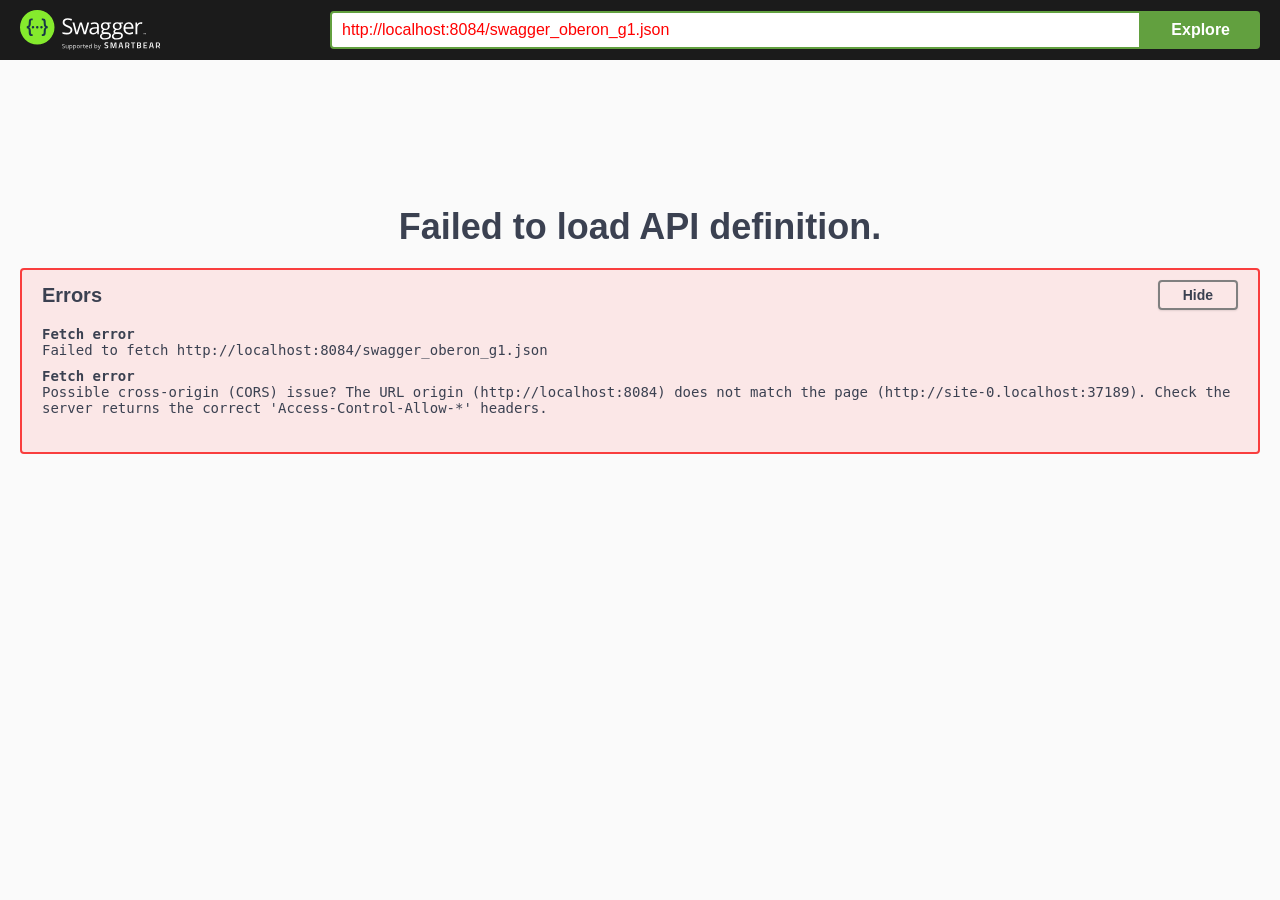
==== swagger-ui-5-27/index.html @ 0939bd83 "Initial project setup." ====
<!-- HTML for static distribution bundle build -->
<!DOCTYPE html>
<html lang="en">
  <head>
    <meta charset="UTF-8">
    <title>Swagger UI</title>
    <link rel="stylesheet" type="text/css" href="./swagger-ui.css" />
    <link rel="stylesheet" type="text/css" href="index.css" />
    <link rel="icon" type="image/png" href="./favicon-32x32.png" sizes="32x32" />
    <link rel="icon" type="image/png" href="./favicon-16x16.png" sizes="16x16" />
  </head>

  <body>
    <div id="swagger-ui"></div>
    <script src="./swagger-ui-bundle.js" charset="UTF-8"> </script>
    <script src="./swagger-ui-standalone-preset.js" charset="UTF-8"> </script>
    <script src="./swagger-initializer.js" charset="UTF-8"> </script>
  </body>
</html>
---- swagger-ui-5-27/swagger-ui.css ----
.swagger-ui{color:#3b4151;font-family:sans-serif}.swagger-ui html{line-height:1.15;-ms-text-size-adjust:100%;-webkit-text-size-adjust:100%}.swagger-ui body{margin:0}.swagger-ui article,.swagger-ui aside,.swagger-ui footer,.swagger-ui header,.swagger-ui nav,.swagger-ui section{display:block}.swagger-ui h1{font-size:2em;margin:.67em 0}.swagger-ui figcaption,.swagger-ui figure,.swagger-ui main{display:block}.swagger-ui figure{margin:1em 40px}.swagger-ui hr{box-sizing:content-box;height:0;overflow:visible}.swagger-ui pre{font-family:monospace,monospace;font-size:1em}.swagger-ui a{background-color:transparent;-webkit-text-decoration-skip:objects}.swagger-ui abbr[title]{border-bottom:none;text-decoration:underline;-webkit-text-decoration:underline dotted;text-decoration:underline dotted}.swagger-ui b,.swagger-ui strong{font-weight:inherit;font-weight:bolder}.swagger-ui code,.swagger-ui kbd,.swagger-ui samp{font-family:monospace,monospace;font-size:1em}.swagger-ui dfn{font-style:italic}.swagger-ui mark{background-color:#ff0;color:#000}.swagger-ui small{font-size:80%}.swagger-ui sub,.swagger-ui sup{font-size:75%;line-height:0;position:relative;vertical-align:baseline}.swagger-ui sub{bottom:-.25em}.swagger-ui sup{top:-.5em}.swagger-ui audio,.swagger-ui video{display:inline-block}.swagger-ui audio:not([controls]){display:none;height:0}.swagger-ui img{border-style:none}.swagger-ui svg:not(:root){overflow:hidden}.swagger-ui button,.swagger-ui input,.swagger-ui optgroup,.swagger-ui select,.swagger-ui textarea{font-family:sans-serif;font-size:100%;line-height:1.15;margin:0}.swagger-ui button,.swagger-ui input{overflow:visible}.swagger-ui button,.swagger-ui select{text-transform:none}.swagger-ui [type=reset],.swagger-ui [type=submit],.swagger-ui button,.swagger-ui html [type=button]{-webkit-appearance:button}.swagger-ui [type=button]::-moz-focus-inner,.swagger-ui [type=reset]::-moz-focus-inner,.swagger-ui [type=submit]::-moz-focus-inner,.swagger-ui button::-moz-focus-inner{border-style:none;padding:0}.swagger-ui [type=button]:-moz-focusring,.swagger-ui [type=reset]:-moz-focusring,.swagger-ui [type=submit]:-moz-focusring,.swagger-ui button:-moz-focusring{outline:1px dotted ButtonText}.swagger-ui fieldset{padding:.35em .75em .625em}.swagger-ui legend{box-sizing:border-box;color:inherit;display:table;max-width:100%;padding:0;white-space:normal}.swagger-ui progress{display:inline-block;vertical-align:baseline}.swagger-ui textarea{overflow:auto}.swagger-ui [type=checkbox],.swagger-ui [type=radio]{box-sizing:border-box;padding:0}.swagger-ui [type=number]::-webkit-inner-spin-button,.swagger-ui [type=number]::-webkit-outer-spin-button{height:auto}.swagger-ui [type=search]{-webkit-appearance:textfield;outline-offset:-2px}.swagger-ui [type=search]::-webkit-search-cancel-button,.swagger-ui [type=search]::-webkit-search-decoration{-webkit-appearance:none}.swagger-ui ::-webkit-file-upload-button{-webkit-appearance:button;font:inherit}.swagger-ui details,.swagger-ui menu{display:block}.swagger-ui summary{display:list-item}.swagger-ui canvas{display:inline-block}.swagger-ui [hidden],.swagger-ui template{display:none}.swagger-ui .debug *{outline:1px solid gold}.swagger-ui .debug-white *{outline:1px solid #fff}.swagger-ui .debug-black *{outline:1px solid #000}.swagger-ui .debug-grid{background:transparent url([data-uri]) repeat 0 0}.swagger-ui .debug-grid-16{background:transparent url([data-uri]) repeat 0 0}.swagger-ui .debug-grid-8-solid{background:#fff url([data-uri]) repeat 0 0}.swagger-ui .debug-grid-16-solid{background:#fff url([data-uri]) repeat 0 0}.swagger-ui .border-box,.swagger-ui a,.swagger-ui article,.swagger-ui body,.swagger-ui code,.swagger-ui dd,.swagger-ui div,.swagger-ui dl,.swagger-ui dt,.swagger-ui fieldset,.swagger-ui footer,.swagger-ui form,.swagger-ui h1,.swagger-ui h2,.swagger-ui h3,.swagger-ui h4,.swagger-ui h5,.swagger-ui h6,.swagger-ui header,.swagger-ui html,.swagger-ui input[type=email],.swagger-ui input[type=number],.swagger-ui input[type=password],.swagger-ui input[type=tel],.swagger-ui input[type=text],.swagger-ui input[type=url],.swagger-ui legend,.swagger-ui li,.swagger-ui main,.swagger-ui ol,.swagger-ui p,.swagger-ui pre,.swagger-ui section,.swagger-ui table,.swagger-ui td,.swagger-ui textarea,.swagger-ui th,.swagger-ui tr,.swagger-ui ul{box-sizing:border-box}.swagger-ui .aspect-ratio{height:0;position:relative}.swagger-ui .aspect-ratio--16x9{padding-bottom:56.25%}.swagger-ui .aspect-ratio--9x16{padding-bottom:177.77%}.swagger-ui .aspect-ratio--4x3{padding-bottom:75%}.swagger-ui .aspect-ratio--3x4{padding-bottom:133.33%}.swagger-ui .aspect-ratio--6x4{padding-bottom:66.6%}.swagger-ui .aspect-ratio--4x6{padding-bottom:150%}.swagger-ui .aspect-ratio--8x5{padding-bottom:62.5%}.swagger-ui .aspect-ratio--5x8{padding-bottom:160%}.swagger-ui .aspect-ratio--7x5{padding-bottom:71.42%}.swagger-ui .aspect-ratio--5x7{padding-bottom:140%}.swagger-ui .aspect-ratio--1x1{padding-bottom:100%}.swagger-ui .aspect-ratio--object{bottom:0;height:100%;left:0;position:absolute;right:0;top:0;width:100%;z-index:100}@media screen and (min-width:30em){.swagger-ui .aspect-ratio-ns{height:0;position:relative}.swagger-ui .aspect-ratio--16x9-ns{padding-bottom:56.25%}.swagger-ui .aspect-ratio--9x16-ns{padding-bottom:177.77%}.swagger-ui .aspect-ratio--4x3-ns{padding-bottom:75%}.swagger-ui .aspect-ratio--3x4-ns{padding-bottom:133.33%}.swagger-ui .aspect-ratio--6x4-ns{padding-bottom:66.6%}.swagger-ui .aspect-ratio--4x6-ns{padding-bottom:150%}.swagger-ui .aspect-ratio--8x5-ns{padding-bottom:62.5%}.swagger-ui .aspect-ratio--5x8-ns{padding-bottom:160%}.swagger-ui .aspect-ratio--7x5-ns{padding-bottom:71.42%}.swagger-ui .aspect-ratio--5x7-ns{padding-bottom:140%}.swagger-ui .aspect-ratio--1x1-ns{padding-bottom:100%}.swagger-ui .aspect-ratio--object-ns{bottom:0;height:100%;left:0;position:absolute;right:0;top:0;width:100%;z-index:100}}@media screen and (min-width:30em)and (max-width:60em){.swagger-ui .aspect-ratio-m{height:0;position:relative}.swagger-ui .aspect-ratio--16x9-m{padding-bottom:56.25%}.swagger-ui .aspect-ratio--9x16-m{padding-bottom:177.77%}.swagger-ui .aspect-ratio--4x3-m{padding-bottom:75%}.swagger-ui .aspect-ratio--3x4-m{padding-bottom:133.33%}.swagger-ui .aspect-ratio--6x4-m{padding-bottom:66.6%}.swagger-ui .aspect-ratio--4x6-m{padding-bottom:150%}.swagger-ui .aspect-ratio--8x5-m{padding-bottom:62.5%}.swagger-ui .aspect-ratio--5x8-m{padding-bottom:160%}.swagger-ui .aspect-ratio--7x5-m{padding-bottom:71.42%}.swagger-ui .aspect-ratio--5x7-m{padding-bottom:140%}.swagger-ui .aspect-ratio--1x1-m{padding-bottom:100%}.swagger-ui .aspect-ratio--object-m{bottom:0;height:100%;left:0;position:absolute;right:0;top:0;width:100%;z-index:100}}@media screen and (min-width:60em){.swagger-ui .aspect-ratio-l{height:0;position:relative}.swagger-ui .aspect-ratio--16x9-l{padding-bottom:56.25%}.swagger-ui .aspect-ratio--9x16-l{padding-bottom:177.77%}.swagger-ui .aspect-ratio--4x3-l{padding-bottom:75%}.swagger-ui .aspect-ratio--3x4-l{padding-bottom:133.33%}.swagger-ui .aspect-ratio--6x4-l{padding-bottom:66.6%}.swagger-ui .aspect-ratio--4x6-l{padding-bottom:150%}.swagger-ui .aspect-ratio--8x5-l{padding-bottom:62.5%}.swagger-ui .aspect-ratio--5x8-l{padding-bottom:160%}.swagger-ui .aspect-ratio--7x5-l{padding-bottom:71.42%}.swagger-ui .aspect-ratio--5x7-l{padding-bottom:140%}.swagger-ui .aspect-ratio--1x1-l{padding-bottom:100%}.swagger-ui .aspect-ratio--object-l{bottom:0;height:100%;left:0;position:absolute;right:0;top:0;width:100%;z-index:100}}.swagger-ui img{max-width:100%}.swagger-ui .cover{background-size:cover!important}.swagger-ui .contain{background-size:contain!important}@media screen and (min-width:30em){.swagger-ui .cover-ns{background-size:cover!important}.swagger-ui .contain-ns{background-size:contain!important}}@media screen and (min-width:30em)and (max-width:60em){.swagger-ui .cover-m{background-size:cover!important}.swagger-ui .contain-m{background-size:contain!important}}@media screen and (min-width:60em){.swagger-ui .cover-l{background-size:cover!important}.swagger-ui .contain-l{background-size:contain!important}}.swagger-ui .bg-center{background-position:50%;background-repeat:no-repeat}.swagger-ui .bg-top{background-position:top;background-repeat:no-repeat}.swagger-ui .bg-right{background-position:100%;background-repeat:no-repeat}.swagger-ui .bg-bottom{background-position:bottom;background-repeat:no-repeat}.swagger-ui .bg-left{background-position:0;background-repeat:no-repeat}@media screen and (min-width:30em){.swagger-ui .bg-center-ns{background-position:50%;background-repeat:no-repeat}.swagger-ui .bg-top-ns{background-position:top;background-repeat:no-repeat}.swagger-ui .bg-right-ns{background-position:100%;background-repeat:no-repeat}.swagger-ui .bg-bottom-ns{background-position:bottom;background-repeat:no-repeat}.swagger-ui .bg-left-ns{background-position:0;background-repeat:no-repeat}}@media screen and (min-width:30em)and (max-width:60em){.swagger-ui .bg-center-m{background-position:50%;background-repeat:no-repeat}.swagger-ui .bg-top-m{background-position:top;background-repeat:no-repeat}.swagger-ui .bg-right-m{background-position:100%;background-repeat:no-repeat}.swagger-ui .bg-bottom-m{background-position:bottom;background-repeat:no-repeat}.swagger-ui .bg-left-m{background-position:0;background-repeat:no-repeat}}@media screen and (min-width:60em){.swagger-ui .bg-center-l{background-position:50%;background-repeat:no-repeat}.swagger-ui .bg-top-l{background-position:top;background-repeat:no-repeat}.swagger-ui .bg-right-l{background-position:100%;background-repeat:no-repeat}.swagger-ui .bg-bottom-l{background-position:bottom;background-repeat:no-repeat}.swagger-ui .bg-left-l{background-position:0;background-repeat:no-repeat}}.swagger-ui .outline{outline:1px solid}.swagger-ui .outline-transparent{outline:1px solid transparent}.swagger-ui .outline-0{outline:0}@media screen and (min-width:30em){.swagger-ui .outline-ns{outline:1px solid}.swagger-ui .outline-transparent-ns{outline:1px solid transparent}.swagger-ui .outline-0-ns{outline:0}}@media screen and (min-width:30em)and (max-width:60em){.swagger-ui .outline-m{outline:1px solid}.swagger-ui .outline-transparent-m{outline:1px solid transparent}.swagger-ui .outline-0-m{outline:0}}@media screen and (min-width:60em){.swagger-ui .outline-l{outline:1px solid}.swagger-ui .outline-transparent-l{outline:1px solid transparent}.swagger-ui .outline-0-l{outline:0}}.swagger-ui .ba{border-style:solid;border-width:1px}.swagger-ui .bt{border-top-style:solid;border-top-width:1px}.swagger-ui .br{border-right-style:solid;border-right-width:1px}.swagger-ui .bb{border-bottom-style:solid;border-bottom-width:1px}.swagger-ui .bl{border-left-style:solid;border-left-width:1px}.swagger-ui .bn{border-style:none;border-width:0}@media screen and (min-width:30em){.swagger-ui .ba-ns{border-style:solid;border-width:1px}.swagger-ui .bt-ns{border-top-style:solid;border-top-width:1px}.swagger-ui .br-ns{border-right-style:solid;border-right-width:1px}.swagger-ui .bb-ns{border-bottom-style:solid;border-bottom-width:1px}.swagger-ui .bl-ns{border-left-style:solid;border-left-width:1px}.swagger-ui .bn-ns{border-style:none;border-width:0}}@media screen and (min-width:30em)and (max-width:60em){.swagger-ui .ba-m{border-style:solid;border-width:1px}.swagger-ui .bt-m{border-top-style:solid;border-top-width:1px}.swagger-ui .br-m{border-right-style:solid;border-right-width:1px}.swagger-ui .bb-m{border-bottom-style:solid;border-bottom-width:1px}.swagger-ui .bl-m{border-left-style:solid;border-left-width:1px}.swagger-ui .bn-m{border-style:none;border-width:0}}@media screen and (min-width:60em){.swagger-ui .ba-l{border-style:solid;border-width:1px}.swagger-ui .bt-l{border-top-style:solid;border-top-width:1px}.swagger-ui .br-l{border-right-style:solid;border-right-width:1px}.swagger-ui .bb-l{border-bottom-style:solid;border-bottom-width:1px}.swagger-ui .bl-l{border-left-style:solid;border-left-width:1px}.swagger-ui .bn-l{border-style:none;border-width:0}}.swagger-ui .b--black{border-color:#000}.swagger-ui .b--near-black{border-color:#111}.swagger-ui .b--dark-gray{border-color:#333}.swagger-ui .b--mid-gray{border-color:#555}.swagger-ui .b--gray{border-color:#777}.swagger-ui .b--silver{border-color:#999}.swagger-ui .b--light-silver{border-color:#aaa}.swagger-ui .b--moon-gray{border-color:#ccc}.swagger-ui .b--light-gray{border-color:#eee}.swagger-ui .b--near-white{border-color:#f4f4f4}.swagger-ui .b--white{border-color:#fff}.swagger-ui .b--white-90{border-color:hsla(0,0%,100%,.9)}.swagger-ui .b--white-80{border-color:hsla(0,0%,100%,.8)}.swagger-ui .b--white-70{border-color:hsla(0,0%,100%,.7)}.swagger-ui .b--white-60{border-color:hsla(0,0%,100%,.6)}.swagger-ui .b--white-50{border-color:hsla(0,0%,100%,.5)}.swagger-ui .b--white-40{border-color:hsla(0,0%,100%,.4)}.swagger-ui .b--white-30{border-color:hsla(0,0%,100%,.3)}.swagger-ui .b--white-20{border-color:hsla(0,0%,100%,.2)}.swagger-ui .b--white-10{border-color:hsla(0,0%,100%,.1)}.swagger-ui .b--white-05{border-color:hsla(0,0%,100%,.05)}.swagger-ui .b--white-025{border-color:hsla(0,0%,100%,.025)}.swagger-ui .b--white-0125{border-color:hsla(0,0%,100%,.013)}.swagger-ui .b--black-90{border-color:rgba(0,0,0,.9)}.swagger-ui .b--black-80{border-color:rgba(0,0,0,.8)}.swagger-ui .b--black-70{border-color:rgba(0,0,0,.7)}.swagger-ui .b--black-60{border-color:rgba(0,0,0,.6)}.swagger-ui .b--black-50{border-color:rgba(0,0,0,.5)}.swagger-ui .b--black-40{border-color:rgba(0,0,0,.4)}.swagger-ui .b--black-30{border-color:rgba(0,0,0,.3)}.swagger-ui .b--black-20{border-color:rgba(0,0,0,.2)}.swagger-ui .b--black-10{border-color:rgba(0,0,0,.1)}.swagger-ui .b--black-05{border-color:rgba(0,0,0,.05)}.swagger-ui .b--black-025{border-color:rgba(0,0,0,.025)}.swagger-ui .b--black-0125{border-color:rgba(0,0,0,.013)}.swagger-ui .b--dark-red{border-color:#e7040f}.swagger-ui .b--red{border-color:#ff4136}.swagger-ui .b--light-red{border-color:#ff725c}.swagger-ui .b--orange{border-color:#ff6300}.swagger-ui .b--gold{border-color:#ffb700}.swagger-ui .b--yellow{border-color:gold}.swagger-ui .b--light-yellow{border-color:#fbf1a9}.swagger-ui .b--purple{border-color:#5e2ca5}.swagger-ui .b--light-purple{border-color:#a463f2}.swagger-ui .b--dark-pink{border-color:#d5008f}.swagger-ui .b--hot-pink{border-color:#ff41b4}.swagger-ui .b--pink{border-color:#ff80cc}.swagger-ui .b--light-pink{border-color:#ffa3d7}.swagger-ui .b--dark-green{border-color:#137752}.swagger-ui .b--green{border-color:#19a974}.swagger-ui .b--light-green{border-color:#9eebcf}.swagger-ui .b--navy{border-color:#001b44}.swagger-ui .b--dark-blue{border-color:#00449e}.swagger-ui .b--blue{border-color:#357edd}.swagger-ui .b--light-blue{border-color:#96ccff}.swagger-ui .b--lightest-blue{border-color:#cdecff}.swagger-ui .b--washed-blue{border-color:#f6fffe}.swagger-ui .b--washed-green{border-color:#e8fdf5}.swagger-ui .b--washed-yellow{border-color:#fffceb}.swagger-ui .b--washed-red{border-color:#ffdfdf}.swagger-ui .b--transparent{border-color:transparent}.swagger-ui .b--inherit{border-color:inherit}.swagger-ui .br0{border-radius:0}.swagger-ui .br1{border-radius:.125rem}.swagger-ui .br2{border-radius:.25rem}.swagger-ui .br3{border-radius:.5rem}.swagger-ui .br4{border-radius:1rem}.swagger-ui .br-100{border-radius:100%}.swagger-ui .br-pill{border-radius:9999px}.swagger-ui .br--bottom{border-top-left-radius:0;border-top-right-radius:0}.swagger-ui .br--top{border-bottom-left-radius:0;border-bottom-right-radius:0}.swagger-ui .br--right{border-bottom-left-radius:0;border-top-left-radius:0}.swagger-ui .br--left{border-bottom-right-radius:0;border-top-right-radius:0}@media screen and (min-width:30em){.swagger-ui .br0-ns{border-radius:0}.swagger-ui .br1-ns{border-radius:.125rem}.swagger-ui .br2-ns{border-radius:.25rem}.swagger-ui .br3-ns{border-radius:.5rem}.swagger-ui .br4-ns{border-radius:1rem}.swagger-ui .br-100-ns{border-radius:100%}.swagger-ui .br-pill-ns{border-radius:9999px}.swagger-ui .br--bottom-ns{border-top-left-radius:0;border-top-right-radius:0}.swagger-ui .br--top-ns{border-bottom-left-radius:0;border-bottom-right-radius:0}.swagger-ui .br--right-ns{border-bottom-left-radius:0;border-top-left-radius:0}.swagger-ui .br--left-ns{border-bottom-right-radius:0;border-top-right-radius:0}}@media screen and (min-width:30em)and (max-width:60em){.swagger-ui .br0-m{border-radius:0}.swagger-ui .br1-m{border-radius:.125rem}.swagger-ui .br2-m{border-radius:.25rem}.swagger-ui .br3-m{border-radius:.5rem}.swagger-ui .br4-m{border-radius:1rem}.swagger-ui .br-100-m{border-radius:100%}.swagger-ui .br-pill-m{border-radius:9999px}.swagger-ui .br--bottom-m{border-top-left-radius:0;border-top-right-radius:0}.swagger-ui .br--top-m{border-bottom-left-radius:0;border-bottom-right-radius:0}.swagger-ui .br--right-m{border-bottom-left-radius:0;border-top-left-radius:0}.swagger-ui .br--left-m{border-bottom-right-radius:0;border-top-right-radius:0}}@media screen and (min-width:60em){.swagger-ui .br0-l{border-radius:0}.swagger-ui .br1-l{border-radius:.125rem}.swagger-ui .br2-l{border-radius:.25rem}.swagger-ui .br3-l{border-radius:.5rem}.swagger-ui .br4-l{border-radius:1rem}.swagger-ui .br-100-l{border-radius:100%}.swagger-ui .br-pill-l{border-radius:9999px}.swagger-ui .br--bottom-l{border-top-left-radius:0;border-top-right-radius:0}.swagger-ui .br--top-l{border-bottom-left-radius:0;border-bottom-right-radius:0}.swagger-ui .br--right-l{border-bottom-left-radius:0;border-top-left-radius:0}.swagger-ui .br--left-l{border-bottom-right-radius:0;border-top-right-radius:0}}.swagger-ui .b--dotted{border-style:dotted}.swagger-ui .b--dashed{border-style:dashed}.swagger-ui .b--solid{border-style:solid}.swagger-ui .b--none{border-style:none}@media screen and (min-width:30em){.swagger-ui .b--dotted-ns{border-style:dotted}.swagger-ui .b--dashed-ns{border-style:dashed}.swagger-ui .b--solid-ns{border-style:solid}.swagger-ui .b--none-ns{border-style:none}}@media screen and (min-width:30em)and (max-width:60em){.swagger-ui .b--dotted-m{border-style:dotted}.swagger-ui .b--dashed-m{border-style:dashed}.swagger-ui .b--solid-m{border-style:solid}.swagger-ui .b--none-m{border-style:none}}@media screen and (min-width:60em){.swagger-ui .b--dotted-l{border-style:dotted}.swagger-ui .b--dashed-l{border-style:dashed}.swagger-ui .b--solid-l{border-style:solid}.swagger-ui .b--none-l{border-style:none}}.swagger-ui .bw0{border-width:0}.swagger-ui .bw1{border-width:.125rem}.swagger-ui .bw2{border-width:.25rem}.swagger-ui .bw3{border-width:.5rem}.swagger-ui .bw4{border-width:1rem}.swagger-ui .bw5{border-width:2rem}.swagger-ui .bt-0{border-top-width:0}.swagger-ui .br-0{border-right-width:0}.swagger-ui .bb-0{border-bottom-width:0}.swagger-ui .bl-0{border-left-width:0}@media screen and (min-width:30em){.swagger-ui .bw0-ns{border-width:0}.swagger-ui .bw1-ns{border-width:.125rem}.swagger-ui .bw2-ns{border-width:.25rem}.swagger-ui .bw3-ns{border-width:.5rem}.swagger-ui .bw4-ns{border-width:1rem}.swagger-ui .bw5-ns{border-width:2rem}.swagger-ui .bt-0-ns{border-top-width:0}.swagger-ui .br-0-ns{border-right-width:0}.swagger-ui .bb-0-ns{border-bottom-width:0}.swagger-ui .bl-0-ns{border-left-width:0}}@media screen and (min-width:30em)and (max-width:60em){.swagger-ui .bw0-m{border-width:0}.swagger-ui .bw1-m{border-width:.125rem}.swagger-ui .bw2-m{border-width:.25rem}.swagger-ui .bw3-m{border-width:.5rem}.swagger-ui .bw4-m{border-width:1rem}.swagger-ui .bw5-m{border-width:2rem}.swagger-ui .bt-0-m{border-top-width:0}.swagger-ui .br-0-m{border-right-width:0}.swagger-ui .bb-0-m{border-bottom-width:0}.swagger-ui .bl-0-m{border-left-width:0}}@media screen and (min-width:60em){.swagger-ui .bw0-l{border-width:0}.swagger-ui .bw1-l{border-width:.125rem}.swagger-ui .bw2-l{border-width:.25rem}.swagger-ui .bw3-l{border-width:.5rem}.swagger-ui .bw4-l{border-width:1rem}.swagger-ui .bw5-l{border-width:2rem}.swagger-ui .bt-0-l{border-top-width:0}.swagger-ui .br-0-l{border-right-width:0}.swagger-ui .bb-0-l{border-bottom-width:0}.swagger-ui .bl-0-l{border-left-width:0}}.swagger-ui .shadow-1{box-shadow:0 0 4px 2px rgba(0,0,0,.2)}.swagger-ui .shadow-2{box-shadow:0 0 8px 2px rgba(0,0,0,.2)}.swagger-ui .shadow-3{box-shadow:2px 2px 4px 2px rgba(0,0,0,.2)}.swagger-ui .shadow-4{box-shadow:2px 2px 8px 0 rgba(0,0,0,.2)}.swagger-ui .shadow-5{box-shadow:4px 4px 8px 0 rgba(0,0,0,.2)}@media screen and (min-width:30em){.swagger-ui .shadow-1-ns{box-shadow:0 0 4px 2px rgba(0,0,0,.2)}.swagger-ui .shadow-2-ns{box-shadow:0 0 8px 2px rgba(0,0,0,.2)}.swagger-ui .shadow-3-ns{box-shadow:2px 2px 4px 2px rgba(0,0,0,.2)}.swagger-ui .shadow-4-ns{box-shadow:2px 2px 8px 0 rgba(0,0,0,.2)}.swagger-ui .shadow-5-ns{box-shadow:4px 4px 8px 0 rgba(0,0,0,.2)}}@media screen and (min-width:30em)and (max-width:60em){.swagger-ui .shadow-1-m{box-shadow:0 0 4px 2px rgba(0,0,0,.2)}.swagger-ui .shadow-2-m{box-shadow:0 0 8px 2px rgba(0,0,0,.2)}.swagger-ui .shadow-3-m{box-shadow:2px 2px 4px 2px rgba(0,0,0,.2)}.swagger-ui .shadow-4-m{box-shadow:2px 2px 8px 0 rgba(0,0,0,.2)}.swagger-ui .shadow-5-m{box-shadow:4px 4px 8px 0 rgba(0,0,0,.2)}}@media screen and (min-width:60em){.swagger-ui .shadow-1-l{box-shadow:0 0 4px 2px rgba(0,0,0,.2)}.swagger-ui .shadow-2-l{box-shadow:0 0 8px 2px rgba(0,0,0,.2)}.swagger-ui .shadow-3-l{box-shadow:2px 2px 4px 2px rgba(0,0,0,.2)}.swagger-ui .shadow-4-l{box-shadow:2px 2px 8px 0 rgba(0,0,0,.2)}.swagger-ui .shadow-5-l{box-shadow:4px 4px 8px 0 rgba(0,0,0,.2)}}.swagger-ui .pre{overflow-x:auto;overflow-y:hidden;overflow:scroll}.swagger-ui .top-0{top:0}.swagger-ui .right-0{right:0}.swagger-ui .bottom-0{bottom:0}.swagger-ui .left-0{left:0}.swagger-ui .top-1{top:1rem}.swagger-ui .right-1{right:1rem}.swagger-ui .bottom-1{bottom:1rem}.swagger-ui .left-1{left:1rem}.swagger-ui .top-2{top:2rem}.swagger-ui .right-2{right:2rem}.swagger-ui .bottom-2{bottom:2rem}.swagger-ui .left-2{left:2rem}.swagger-ui .top--1{top:-1rem}.swagger-ui .right--1{right:-1rem}.swagger-ui .bottom--1{bottom:-1rem}.swagger-ui .left--1{left:-1rem}.swagger-ui .top--2{top:-2rem}.swagger-ui .right--2{right:-2rem}.swagger-ui .bottom--2{bottom:-2rem}.swagger-ui .left--2{left:-2rem}.swagger-ui .absolute--fill{bottom:0;left:0;right:0;top:0}@media screen and (min-width:30em){.swagger-ui .top-0-ns{top:0}.swagger-ui .left-0-ns{left:0}.swagger-ui .right-0-ns{right:0}.swagger-ui .bottom-0-ns{bottom:0}.swagger-ui .top-1-ns{top:1rem}.swagger-ui .left-1-ns{left:1rem}.swagger-ui .right-1-ns{right:1rem}.swagger-ui .bottom-1-ns{bottom:1rem}.swagger-ui .top-2-ns{top:2rem}.swagger-ui .left-2-ns{left:2rem}.swagger-ui .right-2-ns{right:2rem}.swagger-ui .bottom-2-ns{bottom:2rem}.swagger-ui .top--1-ns{top:-1rem}.swagger-ui .right--1-ns{right:-1rem}.swagger-ui .bottom--1-ns{bottom:-1rem}.swagger-ui .left--1-ns{left:-1rem}.swagger-ui .top--2-ns{top:-2rem}.swagger-ui .right--2-ns{right:-2rem}.swagger-ui .bottom--2-ns{bottom:-2rem}.swagger-ui .left--2-ns{left:-2rem}.swagger-ui .absolute--fill-ns{bottom:0;left:0;right:0;top:0}}@media screen and (min-width:30em)and (max-width:60em){.swagger-ui .top-0-m{top:0}.swagger-ui .left-0-m{left:0}.swagger-ui .right-0-m{right:0}.swagger-ui .bottom-0-m{bottom:0}.swagger-ui .top-1-m{top:1rem}.swagger-ui .left-1-m{left:1rem}.swagger-ui .right-1-m{right:1rem}.swagger-ui .bottom-1-m{bottom:1rem}.swagger-ui .top-2-m{top:2rem}.swagger-ui .left-2-m{left:2rem}.swagger-ui .right-2-m{right:2rem}.swagger-ui .bottom-2-m{bottom:2rem}.swagger-ui .top--1-m{top:-1rem}.swagger-ui .right--1-m{right:-1rem}.swagger-ui .bottom--1-m{bottom:-1rem}.swagger-ui .left--1-m{left:-1rem}.swagger-ui .top--2-m{top:-2rem}.swagger-ui .right--2-m{right:-2rem}.swagger-ui .bottom--2-m{bottom:-2rem}.swagger-ui .left--2-m{left:-2rem}.swagger-ui .absolute--fill-m{bottom:0;left:0;right:0;top:0}}@media screen and (min-width:60em){.swagger-ui .top-0-l{top:0}.swagger-ui .left-0-l{left:0}.swagger-ui .right-0-l{right:0}.swagger-ui .bottom-0-l{bottom:0}.swagger-ui .top-1-l{top:1rem}.swagger-ui .left-1-l{left:1rem}.swagger-ui .right-1-l{right:1rem}.swagger-ui .bottom-1-l{bottom:1rem}.swagger-ui .top-2-l{top:2rem}.swagger-ui .left-2-l{left:2rem}.swagger-ui .right-2-l{right:2rem}.swagger-ui .bottom-2-l{bottom:2rem}.swagger-ui .top--1-l{top:-1rem}.swagger-ui .right--1-l{right:-1rem}.swagger-ui .bottom--1-l{bottom:-1rem}.swagger-ui .left--1-l{left:-1rem}.swagger-ui .top--2-l{top:-2rem}.swagger-ui .right--2-l{right:-2rem}.swagger-ui .bottom--2-l{bottom:-2rem}.swagger-ui .left--2-l{left:-2rem}.swagger-ui .absolute--fill-l{bottom:0;left:0;right:0;top:0}}.swagger-ui .cf:after,.swagger-ui .cf:before{content:" ";display:table}.swagger-ui .cf:after{clear:both}.swagger-ui .cf{zoom:1}.swagger-ui .cl{clear:left}.swagger-ui .cr{clear:right}.swagger-ui .cb{clear:both}.swagger-ui .cn{clear:none}@media screen and (min-width:30em){.swagger-ui .cl-ns{clear:left}.swagger-ui .cr-ns{clear:right}.swagger-ui .cb-ns{clear:both}.swagger-ui .cn-ns{clear:none}}@media screen and (min-width:30em)and (max-width:60em){.swagger-ui .cl-m{clear:left}.swagger-ui .cr-m{clear:right}.swagger-ui .cb-m{clear:both}.swagger-ui .cn-m{clear:none}}@media screen and (min-width:60em){.swagger-ui .cl-l{clear:left}.swagger-ui .cr-l{clear:right}.swagger-ui .cb-l{clear:both}.swagger-ui .cn-l{clear:none}}.swagger-ui .flex{display:flex}.swagger-ui .inline-flex{display:inline-flex}.swagger-ui .flex-auto{flex:1 1 auto;min-height:0;min-width:0}.swagger-ui .flex-none{flex:none}.swagger-ui .flex-column{flex-direction:column}.swagger-ui .flex-row{flex-direction:row}.swagger-ui .flex-wrap{flex-wrap:wrap}.swagger-ui .flex-nowrap{flex-wrap:nowrap}.swagger-ui .flex-wrap-reverse{flex-wrap:wrap-reverse}.swagger-ui .flex-column-reverse{flex-direction:column-reverse}.swagger-ui .flex-row-reverse{flex-direction:row-reverse}.swagger-ui .items-start{align-items:flex-start}.swagger-ui .items-end{align-items:flex-end}.swagger-ui .items-center{align-items:center}.swagger-ui .items-baseline{align-items:baseline}.swagger-ui .items-stretch{align-items:stretch}.swagger-ui .self-start{align-self:flex-start}.swagger-ui .self-end{align-self:flex-end}.swagger-ui .self-center{align-self:center}.swagger-ui .self-baseline{align-self:baseline}.swagger-ui .self-stretch{align-self:stretch}.swagger-ui .justify-start{justify-content:flex-start}.swagger-ui .justify-end{justify-content:flex-end}.swagger-ui .justify-center{justify-content:center}.swagger-ui .justify-between{justify-content:space-between}.swagger-ui .justify-around{justify-content:space-around}.swagger-ui .content-start{align-content:flex-start}.swagger-ui .content-end{align-content:flex-end}.swagger-ui .content-center{align-content:center}.swagger-ui .content-between{align-content:space-between}.swagger-ui .content-around{align-content:space-around}.swagger-ui .content-stretch{align-content:stretch}.swagger-ui .order-0{order:0}.swagger-ui .order-1{order:1}.swagger-ui .order-2{order:2}.swagger-ui .order-3{order:3}.swagger-ui .order-4{order:4}.swagger-ui .order-5{order:5}.swagger-ui .order-6{order:6}.swagger-ui .order-7{order:7}.swagger-ui .order-8{order:8}.swagger-ui .order-last{order:99999}.swagger-ui .flex-grow-0{flex-grow:0}.swagger-ui .flex-grow-1{flex-grow:1}.swagger-ui .flex-shrink-0{flex-shrink:0}.swagger-ui .flex-shrink-1{flex-shrink:1}@media screen and (min-width:30em){.swagger-ui .flex-ns{display:flex}.swagger-ui .inline-flex-ns{display:inline-flex}.swagger-ui .flex-auto-ns{flex:1 1 auto;min-height:0;min-width:0}.swagger-ui .flex-none-ns{flex:none}.swagger-ui .flex-column-ns{flex-direction:column}.swagger-ui .flex-row-ns{flex-direction:row}.swagger-ui .flex-wrap-ns{flex-wrap:wrap}.swagger-ui .flex-nowrap-ns{flex-wrap:nowrap}.swagger-ui .flex-wrap-reverse-ns{flex-wrap:wrap-reverse}.swagger-ui .flex-column-reverse-ns{flex-direction:column-reverse}.swagger-ui .flex-row-reverse-ns{flex-direction:row-reverse}.swagger-ui .items-start-ns{align-items:flex-start}.swagger-ui .items-end-ns{align-items:flex-end}.swagger-ui .items-center-ns{align-items:center}.swagger-ui .items-baseline-ns{align-items:baseline}.swagger-ui .items-stretch-ns{align-items:stretch}.swagger-ui .self-start-ns{align-self:flex-start}.swagger-ui .self-end-ns{align-self:flex-end}.swagger-ui .self-center-ns{align-self:center}.swagger-ui .self-baseline-ns{align-self:baseline}.swagger-ui .self-stretch-ns{align-self:stretch}.swagger-ui .justify-start-ns{justify-content:flex-start}.swagger-ui .justify-end-ns{justify-content:flex-end}.swagger-ui .justify-center-ns{justify-content:center}.swagger-ui .justify-between-ns{justify-content:space-between}.swagger-ui .justify-around-ns{justify-content:space-around}.swagger-ui .content-start-ns{align-content:flex-start}.swagger-ui .content-end-ns{align-content:flex-end}.swagger-ui .content-center-ns{align-content:center}.swagger-ui .content-between-ns{align-content:space-between}.swagger-ui .content-around-ns{align-content:space-around}.swagger-ui .content-stretch-ns{align-content:stretch}.swagger-ui .order-0-ns{order:0}.swagger-ui .order-1-ns{order:1}.swagger-ui .order-2-ns{order:2}.swagger-ui .order-3-ns{order:3}.swagger-ui .order-4-ns{order:4}.swagger-ui .order-5-ns{order:5}.swagger-ui .order-6-ns{order:6}.swagger-ui .order-7-ns{order:7}.swagger-ui .order-8-ns{order:8}.swagger-ui .order-last-ns{order:99999}.swagger-ui .flex-grow-0-ns{flex-grow:0}.swagger-ui .flex-grow-1-ns{flex-grow:1}.swagger-ui .flex-shrink-0-ns{flex-shrink:0}.swagger-ui .flex-shrink-1-ns{flex-shrink:1}}@media screen and (min-width:30em)and (max-width:60em){.swagger-ui .flex-m{display:flex}.swagger-ui .inline-flex-m{display:inline-flex}.swagger-ui .flex-auto-m{flex:1 1 auto;min-height:0;min-width:0}.swagger-ui .flex-none-m{flex:none}.swagger-ui .flex-column-m{flex-direction:column}.swagger-ui .flex-row-m{flex-direction:row}.swagger-ui .flex-wrap-m{flex-wrap:wrap}.swagger-ui .flex-nowrap-m{flex-wrap:nowrap}.swagger-ui .flex-wrap-reverse-m{flex-wrap:wrap-reverse}.swagger-ui .flex-column-reverse-m{flex-direction:column-reverse}.swagger-ui .flex-row-reverse-m{flex-direction:row-reverse}.swagger-ui .items-start-m{align-items:flex-start}.swagger-ui .items-end-m{align-items:flex-end}.swagger-ui .items-center-m{align-items:center}.swagger-ui .items-baseline-m{align-items:baseline}.swagger-ui .items-stretch-m{align-items:stretch}.swagger-ui .self-start-m{align-self:flex-start}.swagger-ui .self-end-m{align-self:flex-end}.swagger-ui .self-center-m{align-self:center}.swagger-ui .self-baseline-m{align-self:baseline}.swagger-ui .self-stretch-m{align-self:stretch}.swagger-ui .justify-start-m{justify-content:flex-start}.swagger-ui .justify-end-m{justify-content:flex-end}.swagger-ui .justify-center-m{justify-content:center}.swagger-ui .justify-between-m{justify-content:space-between}.swagger-ui .justify-around-m{justify-content:space-around}.swagger-ui .content-start-m{align-content:flex-start}.swagger-ui .content-end-m{align-content:flex-end}.swagger-ui .content-center-m{align-content:center}.swagger-ui .content-between-m{align-content:space-between}.swagger-ui .content-around-m{align-content:space-around}.swagger-ui .content-stretch-m{align-content:stretch}.swagger-ui .order-0-m{order:0}.swagger-ui .order-1-m{order:1}.swagger-ui .order-2-m{order:2}.swagger-ui .order-3-m{order:3}.swagger-ui .order-4-m{order:4}.swagger-ui .order-5-m{order:5}.swagger-ui .order-6-m{order:6}.swagger-ui .order-7-m{order:7}.swagger-ui .order-8-m{order:8}.swagger-ui .order-last-m{order:99999}.swagger-ui .flex-grow-0-m{flex-grow:0}.swagger-ui .flex-grow-1-m{flex-grow:1}.swagger-ui .flex-shrink-0-m{flex-shrink:0}.swagger-ui .flex-shrink-1-m{flex-shrink:1}}@media screen and (min-width:60em){.swagger-ui .flex-l{display:flex}.swagger-ui .inline-flex-l{display:inline-flex}.swagger-ui .flex-auto-l{flex:1 1 auto;min-height:0;min-width:0}.swagger-ui .flex-none-l{flex:none}.swagger-ui .flex-column-l{flex-direction:column}.swagger-ui .flex-row-l{flex-direction:row}.swagger-ui .flex-wrap-l{flex-wrap:wrap}.swagger-ui .flex-nowrap-l{flex-wrap:nowrap}.swagger-ui .flex-wrap-reverse-l{flex-wrap:wrap-reverse}.swagger-ui .flex-column-reverse-l{flex-direction:column-reverse}.swagger-ui .flex-row-reverse-l{flex-direction:row-reverse}.swagger-ui .items-start-l{align-items:flex-start}.swagger-ui .items-end-l{align-items:flex-end}.swagger-ui .items-center-l{align-items:center}.swagger-ui .items-baseline-l{align-items:baseline}.swagger-ui .items-stretch-l{align-items:stretch}.swagger-ui .self-start-l{align-self:flex-start}.swagger-ui .self-end-l{align-self:flex-end}.swagger-ui .self-center-l{align-self:center}.swagger-ui .self-baseline-l{align-self:baseline}.swagger-ui .self-stretch-l{align-self:stretch}.swagger-ui .justify-start-l{justify-content:flex-start}.swagger-ui .justify-end-l{justify-content:flex-end}.swagger-ui .justify-center-l{justify-content:center}.swagger-ui .justify-between-l{justify-content:space-between}.swagger-ui .justify-around-l{justify-content:space-around}.swagger-ui .content-start-l{align-content:flex-start}.swagger-ui .content-end-l{align-content:flex-end}.swagger-ui .content-center-l{align-content:center}.swagger-ui .content-between-l{align-content:space-between}.swagger-ui .content-around-l{align-content:space-around}.swagger-ui .content-stretch-l{align-content:stretch}.swagger-ui .order-0-l{order:0}.swagger-ui .order-1-l{order:1}.swagger-ui .order-2-l{order:2}.swagger-ui .order-3-l{order:3}.swagger-ui .order-4-l{order:4}.swagger-ui .order-5-l{order:5}.swagger-ui .order-6-l{order:6}.swagger-ui .order-7-l{order:7}.swagger-ui .order-8-l{order:8}.swagger-ui .order-last-l{order:99999}.swagger-ui .flex-grow-0-l{flex-grow:0}.swagger-ui .flex-grow-1-l{flex-grow:1}.swagger-ui .flex-shrink-0-l{flex-shrink:0}.swagger-ui .flex-shrink-1-l{flex-shrink:1}}.swagger-ui .dn{display:none}.swagger-ui .di{display:inline}.swagger-ui .db{display:block}.swagger-ui .dib{display:inline-block}.swagger-ui .dit{display:inline-table}.swagger-ui .dt{display:table}.swagger-ui .dtc{display:table-cell}.swagger-ui .dt-row{display:table-row}.swagger-ui .dt-row-group{display:table-row-group}.swagger-ui .dt-column{display:table-column}.swagger-ui .dt-column-group{display:table-column-group}.swagger-ui .dt--fixed{table-layout:fixed;width:100%}@media screen and (min-width:30em){.swagger-ui .dn-ns{display:none}.swagger-ui .di-ns{display:inline}.swagger-ui .db-ns{display:block}.swagger-ui .dib-ns{display:inline-block}.swagger-ui .dit-ns{display:inline-table}.swagger-ui .dt-ns{display:table}.swagger-ui .dtc-ns{display:table-cell}.swagger-ui .dt-row-ns{display:table-row}.swagger-ui .dt-row-group-ns{display:table-row-group}.swagger-ui .dt-column-ns{display:table-column}.swagger-ui .dt-column-group-ns{display:table-column-group}.swagger-ui .dt--fixed-ns{table-layout:fixed;width:100%}}@media screen and (min-width:30em)and (max-width:60em){.swagger-ui .dn-m{display:none}.swagger-ui .di-m{display:inline}.swagger-ui .db-m{display:block}.swagger-ui .dib-m{display:inline-block}.swagger-ui .dit-m{display:inline-table}.swagger-ui .dt-m{display:table}.swagger-ui .dtc-m{display:table-cell}.swagger-ui .dt-row-m{display:table-row}.swagger-ui .dt-row-group-m{display:table-row-group}.swagger-ui .dt-column-m{display:table-column}.swagger-ui .dt-column-group-m{display:table-column-group}.swagger-ui .dt--fixed-m{table-layout:fixed;width:100%}}@media screen and (min-width:60em){.swagger-ui .dn-l{display:none}.swagger-ui .di-l{display:inline}.swagger-ui .db-l{display:block}.swagger-ui .dib-l{display:inline-block}.swagger-ui .dit-l{display:inline-table}.swagger-ui .dt-l{display:table}.swagger-ui .dtc-l{display:table-cell}.swagger-ui .dt-row-l{display:table-row}.swagger-ui .dt-row-group-l{display:table-row-group}.swagger-ui .dt-column-l{display:table-column}.swagger-ui .dt-column-group-l{display:table-column-group}.swagger-ui .dt--fixed-l{table-layout:fixed;width:100%}}.swagger-ui .fl{_display:inline;float:left}.swagger-ui .fr{_display:inline;float:right}.swagger-ui .fn{float:none}@media screen and (min-width:30em){.swagger-ui .fl-ns{_display:inline;float:left}.swagger-ui .fr-ns{_display:inline;float:right}.swagger-ui .fn-ns{float:none}}@media screen and (min-width:30em)and (max-width:60em){.swagger-ui .fl-m{_display:inline;float:left}.swagger-ui .fr-m{_display:inline;float:right}.swagger-ui .fn-m{float:none}}@media screen and (min-width:60em){.swagger-ui .fl-l{_display:inline;float:left}.swagger-ui .fr-l{_display:inline;float:right}.swagger-ui .fn-l{float:none}}.swagger-ui .sans-serif{font-family:-apple-system,BlinkMacSystemFont,avenir next,avenir,helvetica,helvetica neue,ubuntu,roboto,noto,segoe ui,arial,sans-serif}.swagger-ui .serif{font-family:georgia,serif}.swagger-ui .system-sans-serif{font-family:sans-serif}.swagger-ui .system-serif{font-family:serif}.swagger-ui .code,.swagger-ui code{font-family:Consolas,monaco,monospace}.swagger-ui .courier{font-family:Courier Next,courier,monospace}.swagger-ui .helvetica{font-family:helvetica neue,helvetica,sans-serif}.swagger-ui .avenir{font-family:avenir next,avenir,sans-serif}.swagger-ui .athelas{font-family:athelas,georgia,serif}.swagger-ui .georgia{font-family:georgia,serif}.swagger-ui .times{font-family:times,serif}.swagger-ui .bodoni{font-family:Bodoni MT,serif}.swagger-ui .calisto{font-family:Calisto MT,serif}.swagger-ui .garamond{font-family:garamond,serif}.swagger-ui .baskerville{font-family:baskerville,serif}.swagger-ui .i{font-style:italic}.swagger-ui .fs-normal{font-style:normal}@media screen and (min-width:30em){.swagger-ui .i-ns{font-style:italic}.swagger-ui .fs-normal-ns{font-style:normal}}@media screen and (min-width:30em)and (max-width:60em){.swagger-ui .i-m{font-style:italic}.swagger-ui .fs-normal-m{font-style:normal}}@media screen and (min-width:60em){.swagger-ui .i-l{font-style:italic}.swagger-ui .fs-normal-l{font-style:normal}}.swagger-ui .normal{font-weight:400}.swagger-ui .b{font-weight:700}.swagger-ui .fw1{font-weight:100}.swagger-ui .fw2{font-weight:200}.swagger-ui .fw3{font-weight:300}.swagger-ui .fw4{font-weight:400}.swagger-ui .fw5{font-weight:500}.swagger-ui .fw6{font-weight:600}.swagger-ui .fw7{font-weight:700}.swagger-ui .fw8{font-weight:800}.swagger-ui .fw9{font-weight:900}@media screen and (min-width:30em){.swagger-ui .normal-ns{font-weight:400}.swagger-ui .b-ns{font-weight:700}.swagger-ui .fw1-ns{font-weight:100}.swagger-ui .fw2-ns{font-weight:200}.swagger-ui .fw3-ns{font-weight:300}.swagger-ui .fw4-ns{font-weight:400}.swagger-ui .fw5-ns{font-weight:500}.swagger-ui .fw6-ns{font-weight:600}.swagger-ui .fw7-ns{font-weight:700}.swagger-ui .fw8-ns{font-weight:800}.swagger-ui .fw9-ns{font-weight:900}}@media screen and (min-width:30em)and (max-width:60em){.swagger-ui .normal-m{font-weight:400}.swagger-ui .b-m{font-weight:700}.swagger-ui .fw1-m{font-weight:100}.swagger-ui .fw2-m{font-weight:200}.swagger-ui .fw3-m{font-weight:300}.swagger-ui .fw4-m{font-weight:400}.swagger-ui .fw5-m{font-weight:500}.swagger-ui .fw6-m{font-weight:600}.swagger-ui .fw7-m{font-weight:700}.swagger-ui .fw8-m{font-weight:800}.swagger-ui .fw9-m{font-weight:900}}@media screen and (min-width:60em){.swagger-ui .normal-l{font-weight:400}.swagger-ui .b-l{font-weight:700}.swagger-ui .fw1-l{font-weight:100}.swagger-ui .fw2-l{font-weight:200}.swagger-ui .fw3-l{font-weight:300}.swagger-ui .fw4-l{font-weight:400}.swagger-ui .fw5-l{font-weight:500}.swagger-ui .fw6-l{font-weight:600}.swagger-ui .fw7-l{font-weight:700}.swagger-ui .fw8-l{font-weight:800}.swagger-ui .fw9-l{font-weight:900}}.swagger-ui .input-reset{-webkit-appearance:none;-moz-appearance:none}.swagger-ui .button-reset::-moz-focus-inner,.swagger-ui .input-reset::-moz-focus-inner{border:0;padding:0}.swagger-ui .h1{height:1rem}.swagger-ui .h2{height:2rem}.swagger-ui .h3{height:4rem}.swagger-ui .h4{height:8rem}.swagger-ui .h5{height:16rem}.swagger-ui .h-25{height:25%}.swagger-ui .h-50{height:50%}.swagger-ui .h-75{height:75%}.swagger-ui .h-100{height:100%}.swagger-ui .min-h-100{min-height:100%}.swagger-ui .vh-25{height:25vh}.swagger-ui .vh-50{height:50vh}.swagger-ui .vh-75{height:75vh}.swagger-ui .vh-100{height:100vh}.swagger-ui .min-vh-100{min-height:100vh}.swagger-ui .h-auto{height:auto}.swagger-ui .h-inherit{height:inherit}@media screen and (min-width:30em){.swagger-ui .h1-ns{height:1rem}.swagger-ui .h2-ns{height:2rem}.swagger-ui .h3-ns{height:4rem}.swagger-ui .h4-ns{height:8rem}.swagger-ui .h5-ns{height:16rem}.swagger-ui .h-25-ns{height:25%}.swagger-ui .h-50-ns{height:50%}.swagger-ui .h-75-ns{height:75%}.swagger-ui .h-100-ns{height:100%}.swagger-ui .min-h-100-ns{min-height:100%}.swagger-ui .vh-25-ns{height:25vh}.swagger-ui .vh-50-ns{height:50vh}.swagger-ui .vh-75-ns{height:75vh}.swagger-ui .vh-100-ns{height:100vh}.swagger-ui .min-vh-100-ns{min-height:100vh}.swagger-ui .h-auto-ns{height:auto}.swagger-ui .h-inherit-ns{height:inherit}}@media screen and (min-width:30em)and (max-width:60em){.swagger-ui .h1-m{height:1rem}.swagger-ui .h2-m{height:2rem}.swagger-ui .h3-m{height:4rem}.swagger-ui .h4-m{height:8rem}.swagger-ui .h5-m{height:16rem}.swagger-ui .h-25-m{height:25%}.swagger-ui .h-50-m{height:50%}.swagger-ui .h-75-m{height:75%}.swagger-ui .h-100-m{height:100%}.swagger-ui .min-h-100-m{min-height:100%}.swagger-ui .vh-25-m{height:25vh}.swagger-ui .vh-50-m{height:50vh}.swagger-ui .vh-75-m{height:75vh}.swagger-ui .vh-100-m{height:100vh}.swagger-ui .min-vh-100-m{min-height:100vh}.swagger-ui .h-auto-m{height:auto}.swagger-ui .h-inherit-m{height:inherit}}@media screen and (min-width:60em){.swagger-ui .h1-l{height:1rem}.swagger-ui .h2-l{height:2rem}.swagger-ui .h3-l{height:4rem}.swagger-ui .h4-l{height:8rem}.swagger-ui .h5-l{height:16rem}.swagger-ui .h-25-l{height:25%}.swagger-ui .h-50-l{height:50%}.swagger-ui .h-75-l{height:75%}.swagger-ui .h-100-l{height:100%}.swagger-ui .min-h-100-l{min-height:100%}.swagger-ui .vh-25-l{height:25vh}.swagger-ui .vh-50-l{height:50vh}.swagger-ui .vh-75-l{height:75vh}.swagger-ui .vh-100-l{height:100vh}.swagger-ui .min-vh-100-l{min-height:100vh}.swagger-ui .h-auto-l{height:auto}.swagger-ui .h-inherit-l{height:inherit}}.swagger-ui .tracked{letter-spacing:.1em}.swagger-ui .tracked-tight{letter-spacing:-.05em}.swagger-ui .tracked-mega{letter-spacing:.25em}@media screen and (min-width:30em){.swagger-ui .tracked-ns{letter-spacing:.1em}.swagger-ui .tracked-tight-ns{letter-spacing:-.05em}.swagger-ui .tracked-mega-ns{letter-spacing:.25em}}@media screen and (min-width:30em)and (max-width:60em){.swagger-ui .tracked-m{letter-spacing:.1em}.swagger-ui .tracked-tight-m{letter-spacing:-.05em}.swagger-ui .tracked-mega-m{letter-spacing:.25em}}@media screen and (min-width:60em){.swagger-ui .tracked-l{letter-spacing:.1em}.swagger-ui .tracked-tight-l{letter-spacing:-.05em}.swagger-ui .tracked-mega-l{letter-spacing:.25em}}.swagger-ui .lh-solid{line-height:1}.swagger-ui .lh-title{line-height:1.25}.swagger-ui .lh-copy{line-height:1.5}@media screen and (min-width:30em){.swagger-ui .lh-solid-ns{line-height:1}.swagger-ui .lh-title-ns{line-height:1.25}.swagger-ui .lh-copy-ns{line-height:1.5}}@media screen and (min-width:30em)and (max-width:60em){.swagger-ui .lh-solid-m{line-height:1}.swagger-ui .lh-title-m{line-height:1.25}.swagger-ui .lh-copy-m{line-height:1.5}}@media screen and (min-width:60em){.swagger-ui .lh-solid-l{line-height:1}.swagger-ui .lh-title-l{line-height:1.25}.swagger-ui .lh-copy-l{line-height:1.5}}.swagger-ui .link{-webkit-text-decoration:none;text-decoration:none}.swagger-ui .link,.swagger-ui .link:active,.swagger-ui .link:focus,.swagger-ui .link:hover,.swagger-ui .link:link,.swagger-ui .link:visited{transition:color .15s ease-in}.swagger-ui .link:focus{outline:1px dotted currentColor}.swagger-ui .list{list-style-type:none}.swagger-ui .mw-100{max-width:100%}.swagger-ui .mw1{max-width:1rem}.swagger-ui .mw2{max-width:2rem}.swagger-ui .mw3{max-width:4rem}.swagger-ui .mw4{max-width:8rem}.swagger-ui .mw5{max-width:16rem}.swagger-ui .mw6{max-width:32rem}.swagger-ui .mw7{max-width:48rem}.swagger-ui .mw8{max-width:64rem}.swagger-ui .mw9{max-width:96rem}.swagger-ui .mw-none{max-width:none}@media screen and (min-width:30em){.swagger-ui .mw-100-ns{max-width:100%}.swagger-ui .mw1-ns{max-width:1rem}.swagger-ui .mw2-ns{max-width:2rem}.swagger-ui .mw3-ns{max-width:4rem}.swagger-ui .mw4-ns{max-width:8rem}.swagger-ui .mw5-ns{max-width:16rem}.swagger-ui .mw6-ns{max-width:32rem}.swagger-ui .mw7-ns{max-width:48rem}.swagger-ui .mw8-ns{max-width:64rem}.swagger-ui .mw9-ns{max-width:96rem}.swagger-ui .mw-none-ns{max-width:none}}@media screen and (min-width:30em)and (max-width:60em){.swagger-ui .mw-100-m{max-width:100%}.swagger-ui .mw1-m{max-width:1rem}.swagger-ui .mw2-m{max-width:2rem}.swagger-ui .mw3-m{max-width:4rem}.swagger-ui .mw4-m{max-width:8rem}.swagger-ui .mw5-m{max-width:16rem}.swagger-ui .mw6-m{max-width:32rem}.swagger-ui .mw7-m{max-width:48rem}.swagger-ui .mw8-m{max-width:64rem}.swagger-ui .mw9-m{max-width:96rem}.swagger-ui .mw-none-m{max-width:none}}@media screen and (min-width:60em){.swagger-ui .mw-100-l{max-width:100%}.swagger-ui .mw1-l{max-width:1rem}.swagger-ui .mw2-l{max-width:2rem}.swagger-ui .mw3-l{max-width:4rem}.swagger-ui .mw4-l{max-width:8rem}.swagger-ui .mw5-l{max-width:16rem}.swagger-ui .mw6-l{max-width:32rem}.swagger-ui .mw7-l{max-width:48rem}.swagger-ui .mw8-l{max-width:64rem}.swagger-ui .mw9-l{max-width:96rem}.swagger-ui .mw-none-l{max-width:none}}.swagger-ui .w1{width:1rem}.swagger-ui .w2{width:2rem}.swagger-ui .w3{width:4rem}.swagger-ui .w4{width:8rem}.swagger-ui .w5{width:16rem}.swagger-ui .w-10{width:10%}.swagger-ui .w-20{width:20%}.swagger-ui .w-25{width:25%}.swagger-ui .w-30{width:30%}.swagger-ui .w-33{width:33%}.swagger-ui .w-34{width:34%}.swagger-ui .w-40{width:40%}.swagger-ui .w-50{width:50%}.swagger-ui .w-60{width:60%}.swagger-ui .w-70{width:70%}.swagger-ui .w-75{width:75%}.swagger-ui .w-80{width:80%}.swagger-ui .w-90{width:90%}.swagger-ui .w-100{width:100%}.swagger-ui .w-third{width:33.3333333333%}.swagger-ui .w-two-thirds{width:66.6666666667%}.swagger-ui .w-auto{width:auto}@media screen and (min-width:30em){.swagger-ui .w1-ns{width:1rem}.swagger-ui .w2-ns{width:2rem}.swagger-ui .w3-ns{width:4rem}.swagger-ui .w4-ns{width:8rem}.swagger-ui .w5-ns{width:16rem}.swagger-ui .w-10-ns{width:10%}.swagger-ui .w-20-ns{width:20%}.swagger-ui .w-25-ns{width:25%}.swagger-ui .w-30-ns{width:30%}.swagger-ui .w-33-ns{width:33%}.swagger-ui .w-34-ns{width:34%}.swagger-ui .w-40-ns{width:40%}.swagger-ui .w-50-ns{width:50%}.swagger-ui .w-60-ns{width:60%}.swagger-ui .w-70-ns{width:70%}.swagger-ui .w-75-ns{width:75%}.swagger-ui .w-80-ns{width:80%}.swagger-ui .w-90-ns{width:90%}.swagger-ui .w-100-ns{width:100%}.swagger-ui .w-third-ns{width:33.3333333333%}.swagger-ui .w-two-thirds-ns{width:66.6666666667%}.swagger-ui .w-auto-ns{width:auto}}@media screen and (min-width:30em)and (max-width:60em){.swagger-ui .w1-m{width:1rem}.swagger-ui .w2-m{width:2rem}.swagger-ui .w3-m{width:4rem}.swagger-ui .w4-m{width:8rem}.swagger-ui .w5-m{width:16rem}.swagger-ui .w-10-m{width:10%}.swagger-ui .w-20-m{width:20%}.swagger-ui .w-25-m{width:25%}.swagger-ui .w-30-m{width:30%}.swagger-ui .w-33-m{width:33%}.swagger-ui .w-34-m{width:34%}.swagger-ui .w-40-m{width:40%}.swagger-ui .w-50-m{width:50%}.swagger-ui .w-60-m{width:60%}.swagger-ui .w-70-m{width:70%}.swagger-ui .w-75-m{width:75%}.swagger-ui .w-80-m{width:80%}.swagger-ui .w-90-m{width:90%}.swagger-ui .w-100-m{width:100%}.swagger-ui .w-third-m{width:33.3333333333%}.swagger-ui .w-two-thirds-m{width:66.6666666667%}.swagger-ui .w-auto-m{width:auto}}@media screen and (min-width:60em){.swagger-ui .w1-l{width:1rem}.swagger-ui .w2-l{width:2rem}.swagger-ui .w3-l{width:4rem}.swagger-ui .w4-l{width:8rem}.swagger-ui .w5-l{width:16rem}.swagger-ui .w-10-l{width:10%}.swagger-ui .w-20-l{width:20%}.swagger-ui .w-25-l{width:25%}.swagger-ui .w-30-l{width:30%}.swagger-ui .w-33-l{width:33%}.swagger-ui .w-34-l{width:34%}.swagger-ui .w-40-l{width:40%}.swagger-ui .w-50-l{width:50%}.swagger-ui .w-60-l{width:60%}.swagger-ui .w-70-l{width:70%}.swagger-ui .w-75-l{width:75%}.swagger-ui .w-80-l{width:80%}.swagger-ui .w-90-l{width:90%}.swagger-ui .w-100-l{width:100%}.swagger-ui .w-third-l{width:33.3333333333%}.swagger-ui .w-two-thirds-l{width:66.6666666667%}.swagger-ui .w-auto-l{width:auto}}.swagger-ui .overflow-visible{overflow:visible}.swagger-ui .overflow-hidden{overflow:hidden}.swagger-ui .overflow-scroll{overflow:scroll}.swagger-ui .overflow-auto{overflow:auto}.swagger-ui .overflow-x-visible{overflow-x:visible}.swagger-ui .overflow-x-hidden{overflow-x:hidden}.swagger-ui .overflow-x-scroll{overflow-x:scroll}.swagger-ui .overflow-x-auto{overflow-x:auto}.swagger-ui .overflow-y-visible{overflow-y:visible}.swagger-ui .overflow-y-hidden{overflow-y:hidden}.swagger-ui .overflow-y-scroll{overflow-y:scroll}.swagger-ui .overflow-y-auto{overflow-y:auto}@media screen and (min-width:30em){.swagger-ui .overflow-visible-ns{overflow:visible}.swagger-ui .overflow-hidden-ns{overflow:hidden}.swagger-ui .overflow-scroll-ns{overflow:scroll}.swagger-ui .overflow-auto-ns{overflow:auto}.swagger-ui .overflow-x-visible-ns{overflow-x:visible}.swagger-ui .overflow-x-hidden-ns{overflow-x:hidden}.swagger-ui .overflow-x-scroll-ns{overflow-x:scroll}.swagger-ui .overflow-x-auto-ns{overflow-x:auto}.swagger-ui .overflow-y-visible-ns{overflow-y:visible}.swagger-ui .overflow-y-hidden-ns{overflow-y:hidden}.swagger-ui .overflow-y-scroll-ns{overflow-y:scroll}.swagger-ui .overflow-y-auto-ns{overflow-y:auto}}@media screen and (min-width:30em)and (max-width:60em){.swagger-ui .overflow-visible-m{overflow:visible}.swagger-ui .overflow-hidden-m{overflow:hidden}.swagger-ui .overflow-scroll-m{overflow:scroll}.swagger-ui .overflow-auto-m{overflow:auto}.swagger-ui .overflow-x-visible-m{overflow-x:visible}.swagger-ui .overflow-x-hidden-m{overflow-x:hidden}.swagger-ui .overflow-x-scroll-m{overflow-x:scroll}.swagger-ui .overflow-x-auto-m{overflow-x:auto}.swagger-ui .overflow-y-visible-m{overflow-y:visible}.swagger-ui .overflow-y-hidden-m{overflow-y:hidden}.swagger-ui .overflow-y-scroll-m{overflow-y:scroll}.swagger-ui .overflow-y-auto-m{overflow-y:auto}}@media screen and (min-width:60em){.swagger-ui .overflow-visible-l{overflow:visible}.swagger-ui .overflow-hidden-l{overflow:hidden}.swagger-ui .overflow-scroll-l{overflow:scroll}.swagger-ui .overflow-auto-l{overflow:auto}.swagger-ui .overflow-x-visible-l{overflow-x:visible}.swagger-ui .overflow-x-hidden-l{overflow-x:hidden}.swagger-ui .overflow-x-scroll-l{overflow-x:scroll}.swagger-ui .overflow-x-auto-l{overflow-x:auto}.swagger-ui .overflow-y-visible-l{overflow-y:visible}.swagger-ui .overflow-y-hidden-l{overflow-y:hidden}.swagger-ui .overflow-y-scroll-l{overflow-y:scroll}.swagger-ui .overflow-y-auto-l{overflow-y:auto}}.swagger-ui .static{position:static}.swagger-ui .relative{position:relative}.swagger-ui .absolute{position:absolute}.swagger-ui .fixed{position:fixed}@media screen and (min-width:30em){.swagger-ui .static-ns{position:static}.swagger-ui .relative-ns{position:relative}.swagger-ui .absolute-ns{position:absolute}.swagger-ui .fixed-ns{position:fixed}}@media screen and (min-width:30em)and (max-width:60em){.swagger-ui .static-m{position:static}.swagger-ui .relative-m{position:relative}.swagger-ui .absolute-m{position:absolute}.swagger-ui .fixed-m{position:fixed}}@media screen and (min-width:60em){.swagger-ui .static-l{position:static}.swagger-ui .relative-l{position:relative}.swagger-ui .absolute-l{position:absolute}.swagger-ui .fixed-l{position:fixed}}.swagger-ui .o-100{opacity:1}.swagger-ui .o-90{opacity:.9}.swagger-ui .o-80{opacity:.8}.swagger-ui .o-70{opacity:.7}.swagger-ui .o-60{opacity:.6}.swagger-ui .o-50{opacity:.5}.swagger-ui .o-40{opacity:.4}.swagger-ui .o-30{opacity:.3}.swagger-ui .o-20{opacity:.2}.swagger-ui .o-10{opacity:.1}.swagger-ui .o-05{opacity:.05}.swagger-ui .o-025{opacity:.025}.swagger-ui .o-0{opacity:0}.swagger-ui .rotate-45{transform:rotate(45deg)}.swagger-ui .rotate-90{transform:rotate(90deg)}.swagger-ui .rotate-135{transform:rotate(135deg)}.swagger-ui .rotate-180{transform:rotate(180deg)}.swagger-ui .rotate-225{transform:rotate(225deg)}.swagger-ui .rotate-270{transform:rotate(270deg)}.swagger-ui .rotate-315{transform:rotate(315deg)}@media screen and (min-width:30em){.swagger-ui .rotate-45-ns{transform:rotate(45deg)}.swagger-ui .rotate-90-ns{transform:rotate(90deg)}.swagger-ui .rotate-135-ns{transform:rotate(135deg)}.swagger-ui .rotate-180-ns{transform:rotate(180deg)}.swagger-ui .rotate-225-ns{transform:rotate(225deg)}.swagger-ui .rotate-270-ns{transform:rotate(270deg)}.swagger-ui .rotate-315-ns{transform:rotate(315deg)}}@media screen and (min-width:30em)and (max-width:60em){.swagger-ui .rotate-45-m{transform:rotate(45deg)}.swagger-ui .rotate-90-m{transform:rotate(90deg)}.swagger-ui .rotate-135-m{transform:rotate(135deg)}.swagger-ui .rotate-180-m{transform:rotate(180deg)}.swagger-ui .rotate-225-m{transform:rotate(225deg)}.swagger-ui .rotate-270-m{transform:rotate(270deg)}.swagger-ui .rotate-315-m{transform:rotate(315deg)}}@media screen and (min-width:60em){.swagger-ui .rotate-45-l{transform:rotate(45deg)}.swagger-ui .rotate-90-l{transform:rotate(90deg)}.swagger-ui .rotate-135-l{transform:rotate(135deg)}.swagger-ui .rotate-180-l{transform:rotate(180deg)}.swagger-ui .rotate-225-l{transform:rotate(225deg)}.swagger-ui .rotate-270-l{transform:rotate(270deg)}.swagger-ui .rotate-315-l{transform:rotate(315deg)}}.swagger-ui .black-90{color:rgba(0,0,0,.9)}.swagger-ui .black-80{color:rgba(0,0,0,.8)}.swagger-ui .black-70{color:rgba(0,0,0,.7)}.swagger-ui .black-60{color:rgba(0,0,0,.6)}.swagger-ui .black-50{color:rgba(0,0,0,.5)}.swagger-ui .black-40{color:rgba(0,0,0,.4)}.swagger-ui .black-30{color:rgba(0,0,0,.3)}.swagger-ui .black-20{color:rgba(0,0,0,.2)}.swagger-ui .black-10{color:rgba(0,0,0,.1)}.swagger-ui .black-05{color:rgba(0,0,0,.05)}.swagger-ui .white-90{color:hsla(0,0%,100%,.9)}.swagger-ui .white-80{color:hsla(0,0%,100%,.8)}.swagger-ui .white-70{color:hsla(0,0%,100%,.7)}.swagger-ui .white-60{color:hsla(0,0%,100%,.6)}.swagger-ui .white-50{color:hsla(0,0%,100%,.5)}.swagger-ui .white-40{color:hsla(0,0%,100%,.4)}.swagger-ui .white-30{color:hsla(0,0%,100%,.3)}.swagger-ui .white-20{color:hsla(0,0%,100%,.2)}.swagger-ui .white-10{color:hsla(0,0%,100%,.1)}.swagger-ui .black{color:#000}.swagger-ui .near-black{color:#111}.swagger-ui .dark-gray{color:#333}.swagger-ui .mid-gray{color:#555}.swagger-ui .gray{color:#777}.swagger-ui .silver{color:#999}.swagger-ui .light-silver{color:#aaa}.swagger-ui .moon-gray{color:#ccc}.swagger-ui .light-gray{color:#eee}.swagger-ui .near-white{color:#f4f4f4}.swagger-ui .white{color:#fff}.swagger-ui .dark-red{color:#e7040f}.swagger-ui .red{color:#ff4136}.swagger-ui .light-red{color:#ff725c}.swagger-ui .orange{color:#ff6300}.swagger-ui .gold{color:#ffb700}.swagger-ui .yellow{color:gold}.swagger-ui .light-yellow{color:#fbf1a9}.swagger-ui .purple{color:#5e2ca5}.swagger-ui .light-purple{color:#a463f2}.swagger-ui .dark-pink{color:#d5008f}.swagger-ui .hot-pink{color:#ff41b4}.swagger-ui .pink{color:#ff80cc}.swagger-ui .light-pink{color:#ffa3d7}.swagger-ui .dark-green{color:#137752}.swagger-ui .green{color:#19a974}.swagger-ui .light-green{color:#9eebcf}.swagger-ui .navy{color:#001b44}.swagger-ui .dark-blue{color:#00449e}.swagger-ui .blue{color:#357edd}.swagger-ui .light-blue{color:#96ccff}.swagger-ui .lightest-blue{color:#cdecff}.swagger-ui .washed-blue{color:#f6fffe}.swagger-ui .washed-green{color:#e8fdf5}.swagger-ui .washed-yellow{color:#fffceb}.swagger-ui .washed-red{color:#ffdfdf}.swagger-ui .color-inherit{color:inherit}.swagger-ui .bg-black-90{background-color:rgba(0,0,0,.9)}.swagger-ui .bg-black-80{background-color:rgba(0,0,0,.8)}.swagger-ui .bg-black-70{background-color:rgba(0,0,0,.7)}.swagger-ui .bg-black-60{background-color:rgba(0,0,0,.6)}.swagger-ui .bg-black-50{background-color:rgba(0,0,0,.5)}.swagger-ui .bg-black-40{background-color:rgba(0,0,0,.4)}.swagger-ui .bg-black-30{background-color:rgba(0,0,0,.3)}.swagger-ui .bg-black-20{background-color:rgba(0,0,0,.2)}.swagger-ui .bg-black-10{background-color:rgba(0,0,0,.1)}.swagger-ui .bg-black-05{background-color:rgba(0,0,0,.05)}.swagger-ui .bg-white-90{background-color:hsla(0,0%,100%,.9)}.swagger-ui .bg-white-80{background-color:hsla(0,0%,100%,.8)}.swagger-ui .bg-white-70{background-color:hsla(0,0%,100%,.7)}.swagger-ui .bg-white-60{background-color:hsla(0,0%,100%,.6)}.swagger-ui .bg-white-50{background-color:hsla(0,0%,100%,.5)}.swagger-ui .bg-white-40{background-color:hsla(0,0%,100%,.4)}.swagger-ui .bg-white-30{background-color:hsla(0,0%,100%,.3)}.swagger-ui .bg-white-20{background-color:hsla(0,0%,100%,.2)}.swagger-ui .bg-white-10{background-color:hsla(0,0%,100%,.1)}.swagger-ui .bg-black{background-color:#000}.swagger-ui .bg-near-black{background-color:#111}.swagger-ui .bg-dark-gray{background-color:#333}.swagger-ui .bg-mid-gray{background-color:#555}.swagger-ui .bg-gray{background-color:#777}.swagger-ui .bg-silver{background-color:#999}.swagger-ui .bg-light-silver{background-color:#aaa}.swagger-ui .bg-moon-gray{background-color:#ccc}.swagger-ui .bg-light-gray{background-color:#eee}.swagger-ui .bg-near-white{background-color:#f4f4f4}.swagger-ui .bg-white{background-color:#fff}.swagger-ui .bg-transparent{background-color:transparent}.swagger-ui .bg-dark-red{background-color:#e7040f}.swagger-ui .bg-red{background-color:#ff4136}.swagger-ui .bg-light-red{background-color:#ff725c}.swagger-ui .bg-orange{background-color:#ff6300}.swagger-ui .bg-gold{background-color:#ffb700}.swagger-ui .bg-yellow{background-color:gold}.swagger-ui .bg-light-yellow{background-color:#fbf1a9}.swagger-ui .bg-purple{background-color:#5e2ca5}.swagger-ui .bg-light-purple{background-color:#a463f2}.swagger-ui .bg-dark-pink{background-color:#d5008f}.swagger-ui .bg-hot-pink{background-color:#ff41b4}.swagger-ui .bg-pink{background-color:#ff80cc}.swagger-ui .bg-light-pink{background-color:#ffa3d7}.swagger-ui .bg-dark-green{background-color:#137752}.swagger-ui .bg-green{background-color:#19a974}.swagger-ui .bg-light-green{background-color:#9eebcf}.swagger-ui .bg-navy{background-color:#001b44}.swagger-ui .bg-dark-blue{background-color:#00449e}.swagger-ui .bg-blue{background-color:#357edd}.swagger-ui .bg-light-blue{background-color:#96ccff}.swagger-ui .bg-lightest-blue{background-color:#cdecff}.swagger-ui .bg-washed-blue{background-color:#f6fffe}.swagger-ui .bg-washed-green{background-color:#e8fdf5}.swagger-ui .bg-washed-yellow{background-color:#fffceb}.swagger-ui .bg-washed-red{background-color:#ffdfdf}.swagger-ui .bg-inherit{background-color:inherit}.swagger-ui .hover-black:focus,.swagger-ui .hover-black:hover{color:#000}.swagger-ui .hover-near-black:focus,.swagger-ui .hover-near-black:hover{color:#111}.swagger-ui .hover-dark-gray:focus,.swagger-ui .hover-dark-gray:hover{color:#333}.swagger-ui .hover-mid-gray:focus,.swagger-ui .hover-mid-gray:hover{color:#555}.swagger-ui .hover-gray:focus,.swagger-ui .hover-gray:hover{color:#777}.swagger-ui .hover-silver:focus,.swagger-ui .hover-silver:hover{color:#999}.swagger-ui .hover-light-silver:focus,.swagger-ui .hover-light-silver:hover{color:#aaa}.swagger-ui .hover-moon-gray:focus,.swagger-ui .hover-moon-gray:hover{color:#ccc}.swagger-ui .hover-light-gray:focus,.swagger-ui .hover-light-gray:hover{color:#eee}.swagger-ui .hover-near-white:focus,.swagger-ui .hover-near-white:hover{color:#f4f4f4}.swagger-ui .hover-white:focus,.swagger-ui .hover-white:hover{color:#fff}.swagger-ui .hover-black-90:focus,.swagger-ui .hover-black-90:hover{color:rgba(0,0,0,.9)}.swagger-ui .hover-black-80:focus,.swagger-ui .hover-black-80:hover{color:rgba(0,0,0,.8)}.swagger-ui .hover-black-70:focus,.swagger-ui .hover-black-70:hover{color:rgba(0,0,0,.7)}.swagger-ui .hover-black-60:focus,.swagger-ui .hover-black-60:hover{color:rgba(0,0,0,.6)}.swagger-ui .hover-black-50:focus,.swagger-ui .hover-black-50:hover{color:rgba(0,0,0,.5)}.swagger-ui .hover-black-40:focus,.swagger-ui .hover-black-40:hover{color:rgba(0,0,0,.4)}.swagger-ui .hover-black-30:focus,.swagger-ui .hover-black-30:hover{color:rgba(0,0,0,.3)}.swagger-ui .hover-black-20:focus,.swagger-ui .hover-black-20:hover{color:rgba(0,0,0,.2)}.swagger-ui .hover-black-10:focus,.swagger-ui .hover-black-10:hover{color:rgba(0,0,0,.1)}.swagger-ui .hover-white-90:focus,.swagger-ui .hover-white-90:hover{color:hsla(0,0%,100%,.9)}.swagger-ui .hover-white-80:focus,.swagger-ui .hover-white-80:hover{color:hsla(0,0%,100%,.8)}.swagger-ui .hover-white-70:focus,.swagger-ui .hover-white-70:hover{color:hsla(0,0%,100%,.7)}.swagger-ui .hover-white-60:focus,.swagger-ui .hover-white-60:hover{color:hsla(0,0%,100%,.6)}.swagger-ui .hover-white-50:focus,.swagger-ui .hover-white-50:hover{color:hsla(0,0%,100%,.5)}.swagger-ui .hover-white-40:focus,.swagger-ui .hover-white-40:hover{color:hsla(0,0%,100%,.4)}.swagger-ui .hover-white-30:focus,.swagger-ui .hover-white-30:hover{color:hsla(0,0%,100%,.3)}.swagger-ui .hover-white-20:focus,.swagger-ui .hover-white-20:hover{color:hsla(0,0%,100%,.2)}.swagger-ui .hover-white-10:focus,.swagger-ui .hover-white-10:hover{color:hsla(0,0%,100%,.1)}.swagger-ui .hover-inherit:focus,.swagger-ui .hover-inherit:hover{color:inherit}.swagger-ui .hover-bg-black:focus,.swagger-ui .hover-bg-black:hover{background-color:#000}.swagger-ui .hover-bg-near-black:focus,.swagger-ui .hover-bg-near-black:hover{background-color:#111}.swagger-ui .hover-bg-dark-gray:focus,.swagger-ui .hover-bg-dark-gray:hover{background-color:#333}.swagger-ui .hover-bg-mid-gray:focus,.swagger-ui .hover-bg-mid-gray:hover{background-color:#555}.swagger-ui .hover-bg-gray:focus,.swagger-ui .hover-bg-gray:hover{background-color:#777}.swagger-ui .hover-bg-silver:focus,.swagger-ui .hover-bg-silver:hover{background-color:#999}.swagger-ui .hover-bg-light-silver:focus,.swagger-ui .hover-bg-light-silver:hover{background-color:#aaa}.swagger-ui .hover-bg-moon-gray:focus,.swagger-ui .hover-bg-moon-gray:hover{background-color:#ccc}.swagger-ui .hover-bg-light-gray:focus,.swagger-ui .hover-bg-light-gray:hover{background-color:#eee}.swagger-ui .hover-bg-near-white:focus,.swagger-ui .hover-bg-near-white:hover{background-color:#f4f4f4}.swagger-ui .hover-bg-white:focus,.swagger-ui .hover-bg-white:hover{background-color:#fff}.swagger-ui .hover-bg-transparent:focus,.swagger-ui .hover-bg-transparent:hover{background-color:transparent}.swagger-ui .hover-bg-black-90:focus,.swagger-ui .hover-bg-black-90:hover{background-color:rgba(0,0,0,.9)}.swagger-ui .hover-bg-black-80:focus,.swagger-ui .hover-bg-black-80:hover{background-color:rgba(0,0,0,.8)}.swagger-ui .hover-bg-black-70:focus,.swagger-ui .hover-bg-black-70:hover{background-color:rgba(0,0,0,.7)}.swagger-ui .hover-bg-black-60:focus,.swagger-ui .hover-bg-black-60:hover{background-color:rgba(0,0,0,.6)}.swagger-ui .hover-bg-black-50:focus,.swagger-ui .hover-bg-black-50:hover{background-color:rgba(0,0,0,.5)}.swagger-ui .hover-bg-black-40:focus,.swagger-ui .hover-bg-black-40:hover{background-color:rgba(0,0,0,.4)}.swagger-ui .hover-bg-black-30:focus,.swagger-ui .hover-bg-black-30:hover{background-color:rgba(0,0,0,.3)}.swagger-ui .hover-bg-black-20:focus,.swagger-ui .hover-bg-black-20:hover{background-color:rgba(0,0,0,.2)}.swagger-ui .hover-bg-black-10:focus,.swagger-ui .hover-bg-black-10:hover{background-color:rgba(0,0,0,.1)}.swagger-ui .hover-bg-white-90:focus,.swagger-ui .hover-bg-white-90:hover{background-color:hsla(0,0%,100%,.9)}.swagger-ui .hover-bg-white-80:focus,.swagger-ui .hover-bg-white-80:hover{background-color:hsla(0,0%,100%,.8)}.swagger-ui .hover-bg-white-70:focus,.swagger-ui .hover-bg-white-70:hover{background-color:hsla(0,0%,100%,.7)}.swagger-ui .hover-bg-white-60:focus,.swagger-ui .hover-bg-white-60:hover{background-color:hsla(0,0%,100%,.6)}.swagger-ui .hover-bg-white-50:focus,.swagger-ui .hover-bg-white-50:hover{background-color:hsla(0,0%,100%,.5)}.swagger-ui .hover-bg-white-40:focus,.swagger-ui .hover-bg-white-40:hover{background-color:hsla(0,0%,100%,.4)}.swagger-ui .hover-bg-white-30:focus,.swagger-ui .hover-bg-white-30:hover{background-color:hsla(0,0%,100%,.3)}.swagger-ui .hover-bg-white-20:focus,.swagger-ui .hover-bg-white-20:hover{background-color:hsla(0,0%,100%,.2)}.swagger-ui .hover-bg-white-10:focus,.swagger-ui .hover-bg-white-10:hover{background-color:hsla(0,0%,100%,.1)}.swagger-ui .hover-dark-red:focus,.swagger-ui .hover-dark-red:hover{color:#e7040f}.swagger-ui .hover-red:focus,.swagger-ui .hover-red:hover{color:#ff4136}.swagger-ui .hover-light-red:focus,.swagger-ui .hover-light-red:hover{color:#ff725c}.swagger-ui .hover-orange:focus,.swagger-ui .hover-orange:hover{color:#ff6300}.swagger-ui .hover-gold:focus,.swagger-ui .hover-gold:hover{color:#ffb700}.swagger-ui .hover-yellow:focus,.swagger-ui .hover-yellow:hover{color:gold}.swagger-ui .hover-light-yellow:focus,.swagger-ui .hover-light-yellow:hover{color:#fbf1a9}.swagger-ui .hover-purple:focus,.swagger-ui .hover-purple:hover{color:#5e2ca5}.swagger-ui .hover-light-purple:focus,.swagger-ui .hover-light-purple:hover{color:#a463f2}.swagger-ui .hover-dark-pink:focus,.swagger-ui .hover-dark-pink:hover{color:#d5008f}.swagger-ui .hover-hot-pink:focus,.swagger-ui .hover-hot-pink:hover{color:#ff41b4}.swagger-ui .hover-pink:focus,.swagger-ui .hover-pink:hover{color:#ff80cc}.swagger-ui .hover-light-pink:focus,.swagger-ui .hover-light-pink:hover{color:#ffa3d7}.swagger-ui .hover-dark-green:focus,.swagger-ui .hover-dark-green:hover{color:#137752}.swagger-ui .hover-green:focus,.swagger-ui .hover-green:hover{color:#19a974}.swagger-ui .hover-light-green:focus,.swagger-ui .hover-light-green:hover{color:#9eebcf}.swagger-ui .hover-navy:focus,.swagger-ui .hover-navy:hover{color:#001b44}.swagger-ui .hover-dark-blue:focus,.swagger-ui .hover-dark-blue:hover{color:#00449e}.swagger-ui .hover-blue:focus,.swagger-ui .hover-blue:hover{color:#357edd}.swagger-ui .hover-light-blue:focus,.swagger-ui .hover-light-blue:hover{color:#96ccff}.swagger-ui .hover-lightest-blue:focus,.swagger-ui .hover-lightest-blue:hover{color:#cdecff}.swagger-ui .hover-washed-blue:focus,.swagger-ui .hover-washed-blue:hover{color:#f6fffe}.swagger-ui .hover-washed-green:focus,.swagger-ui .hover-washed-green:hover{color:#e8fdf5}.swagger-ui .hover-washed-yellow:focus,.swagger-ui .hover-washed-yellow:hover{color:#fffceb}.swagger-ui .hover-washed-red:focus,.swagger-ui .hover-washed-red:hover{color:#ffdfdf}.swagger-ui .hover-bg-dark-red:focus,.swagger-ui .hover-bg-dark-red:hover{background-color:#e7040f}.swagger-ui .hover-bg-red:focus,.swagger-ui .hover-bg-red:hover{background-color:#ff4136}.swagger-ui .hover-bg-light-red:focus,.swagger-ui .hover-bg-light-red:hover{background-color:#ff725c}.swagger-ui .hover-bg-orange:focus,.swagger-ui .hover-bg-orange:hover{background-color:#ff6300}.swagger-ui .hover-bg-gold:focus,.swagger-ui .hover-bg-gold:hover{background-color:#ffb700}.swagger-ui .hover-bg-yellow:focus,.swagger-ui .hover-bg-yellow:hover{background-color:gold}.swagger-ui .hover-bg-light-yellow:focus,.swagger-ui .hover-bg-light-yellow:hover{background-color:#fbf1a9}.swagger-ui .hover-bg-purple:focus,.swagger-ui .hover-bg-purple:hover{background-color:#5e2ca5}.swagger-ui .hover-bg-light-purple:focus,.swagger-ui .hover-bg-light-purple:hover{background-color:#a463f2}.swagger-ui .hover-bg-dark-pink:focus,.swagger-ui .hover-bg-dark-pink:hover{background-color:#d5008f}.swagger-ui .hover-bg-hot-pink:focus,.swagger-ui .hover-bg-hot-pink:hover{background-color:#ff41b4}.swagger-ui .hover-bg-pink:focus,.swagger-ui .hover-bg-pink:hover{background-color:#ff80cc}.swagger-ui .hover-bg-light-pink:focus,.swagger-ui .hover-bg-light-pink:hover{background-color:#ffa3d7}.swagger-ui .hover-bg-dark-green:focus,.swagger-ui .hover-bg-dark-green:hover{background-color:#137752}.swagger-ui .hover-bg-green:focus,.swagger-ui .hover-bg-green:hover{background-color:#19a974}.swagger-ui .hover-bg-light-green:focus,.swagger-ui .hover-bg-light-green:hover{background-color:#9eebcf}.swagger-ui .hover-bg-navy:focus,.swagger-ui .hover-bg-navy:hover{background-color:#001b44}.swagger-ui .hover-bg-dark-blue:focus,.swagger-ui .hover-bg-dark-blue:hover{background-color:#00449e}.swagger-ui .hover-bg-blue:focus,.swagger-ui .hover-bg-blue:hover{background-color:#357edd}.swagger-ui .hover-bg-light-blue:focus,.swagger-ui .hover-bg-light-blue:hover{background-color:#96ccff}.swagger-ui .hover-bg-lightest-blue:focus,.swagger-ui .hover-bg-lightest-blue:hover{background-color:#cdecff}.swagger-ui .hover-bg-washed-blue:focus,.swagger-ui .hover-bg-washed-blue:hover{background-color:#f6fffe}.swagger-ui .hover-bg-washed-green:focus,.swagger-ui .hover-bg-washed-green:hover{background-color:#e8fdf5}.swagger-ui .hover-bg-washed-yellow:focus,.swagger-ui .hover-bg-washed-yellow:hover{background-color:#fffceb}.swagger-ui .hover-bg-washed-red:focus,.swagger-ui .hover-bg-washed-red:hover{background-color:#ffdfdf}.swagger-ui .hover-bg-inherit:focus,.swagger-ui .hover-bg-inherit:hover{background-color:inherit}.swagger-ui .pa0{padding:0}.swagger-ui .pa1{padding:.25rem}.swagger-ui .pa2{padding:.5rem}.swagger-ui .pa3{padding:1rem}.swagger-ui .pa4{padding:2rem}.swagger-ui .pa5{padding:4rem}.swagger-ui .pa6{padding:8rem}.swagger-ui .pa7{padding:16rem}.swagger-ui .pl0{padding-left:0}.swagger-ui .pl1{padding-left:.25rem}.swagger-ui .pl2{padding-left:.5rem}.swagger-ui .pl3{padding-left:1rem}.swagger-ui .pl4{padding-left:2rem}.swagger-ui .pl5{padding-left:4rem}.swagger-ui .pl6{padding-left:8rem}.swagger-ui .pl7{padding-left:16rem}.swagger-ui .pr0{padding-right:0}.swagger-ui .pr1{padding-right:.25rem}.swagger-ui .pr2{padding-right:.5rem}.swagger-ui .pr3{padding-right:1rem}.swagger-ui .pr4{padding-right:2rem}.swagger-ui .pr5{padding-right:4rem}.swagger-ui .pr6{padding-right:8rem}.swagger-ui .pr7{padding-right:16rem}.swagger-ui .pb0{padding-bottom:0}.swagger-ui .pb1{padding-bottom:.25rem}.swagger-ui .pb2{padding-bottom:.5rem}.swagger-ui .pb3{padding-bottom:1rem}.swagger-ui .pb4{padding-bottom:2rem}.swagger-ui .pb5{padding-bottom:4rem}.swagger-ui .pb6{padding-bottom:8rem}.swagger-ui .pb7{padding-bottom:16rem}.swagger-ui .pt0{padding-top:0}.swagger-ui .pt1{padding-top:.25rem}.swagger-ui .pt2{padding-top:.5rem}.swagger-ui .pt3{padding-top:1rem}.swagger-ui .pt4{padding-top:2rem}.swagger-ui .pt5{padding-top:4rem}.swagger-ui .pt6{padding-top:8rem}.swagger-ui .pt7{padding-top:16rem}.swagger-ui .pv0{padding-bottom:0;padding-top:0}.swagger-ui .pv1{padding-bottom:.25rem;padding-top:.25rem}.swagger-ui .pv2{padding-bottom:.5rem;padding-top:.5rem}.swagger-ui .pv3{padding-bottom:1rem;padding-top:1rem}.swagger-ui .pv4{padding-bottom:2rem;padding-top:2rem}.swagger-ui .pv5{padding-bottom:4rem;padding-top:4rem}.swagger-ui .pv6{padding-bottom:8rem;padding-top:8rem}.swagger-ui .pv7{padding-bottom:16rem;padding-top:16rem}.swagger-ui .ph0{padding-left:0;padding-right:0}.swagger-ui .ph1{padding-left:.25rem;padding-right:.25rem}.swagger-ui .ph2{padding-left:.5rem;padding-right:.5rem}.swagger-ui .ph3{padding-left:1rem;padding-right:1rem}.swagger-ui .ph4{padding-left:2rem;padding-right:2rem}.swagger-ui .ph5{padding-left:4rem;padding-right:4rem}.swagger-ui .ph6{padding-left:8rem;padding-right:8rem}.swagger-ui .ph7{padding-left:16rem;padding-right:16rem}.swagger-ui .ma0{margin:0}.swagger-ui .ma1{margin:.25rem}.swagger-ui .ma2{margin:.5rem}.swagger-ui .ma3{margin:1rem}.swagger-ui .ma4{margin:2rem}.swagger-ui .ma5{margin:4rem}.swagger-ui .ma6{margin:8rem}.swagger-ui .ma7{margin:16rem}.swagger-ui .ml0{margin-left:0}.swagger-ui .ml1{margin-left:.25rem}.swagger-ui .ml2{margin-left:.5rem}.swagger-ui .ml3{margin-left:1rem}.swagger-ui .ml4{margin-left:2rem}.swagger-ui .ml5{margin-left:4rem}.swagger-ui .ml6{margin-left:8rem}.swagger-ui .ml7{margin-left:16rem}.swagger-ui .mr0{margin-right:0}.swagger-ui .mr1{margin-right:.25rem}.swagger-ui .mr2{margin-right:.5rem}.swagger-ui .mr3{margin-right:1rem}.swagger-ui .mr4{margin-right:2rem}.swagger-ui .mr5{margin-right:4rem}.swagger-ui .mr6{margin-right:8rem}.swagger-ui .mr7{margin-right:16rem}.swagger-ui .mb0{margin-bottom:0}.swagger-ui .mb1{margin-bottom:.25rem}.swagger-ui .mb2{margin-bottom:.5rem}.swagger-ui .mb3{margin-bottom:1rem}.swagger-ui .mb4{margin-bottom:2rem}.swagger-ui .mb5{margin-bottom:4rem}.swagger-ui .mb6{margin-bottom:8rem}.swagger-ui .mb7{margin-bottom:16rem}.swagger-ui .mt0{margin-top:0}.swagger-ui .mt1{margin-top:.25rem}.swagger-ui .mt2{margin-top:.5rem}.swagger-ui .mt3{margin-top:1rem}.swagger-ui .mt4{margin-top:2rem}.swagger-ui .mt5{margin-top:4rem}.swagger-ui .mt6{margin-top:8rem}.swagger-ui .mt7{margin-top:16rem}.swagger-ui .mv0{margin-bottom:0;margin-top:0}.swagger-ui .mv1{margin-bottom:.25rem;margin-top:.25rem}.swagger-ui .mv2{margin-bottom:.5rem;margin-top:.5rem}.swagger-ui .mv3{margin-bottom:1rem;margin-top:1rem}.swagger-ui .mv4{margin-bottom:2rem;margin-top:2rem}.swagger-ui .mv5{margin-bottom:4rem;margin-top:4rem}.swagger-ui .mv6{margin-bottom:8rem;margin-top:8rem}.swagger-ui .mv7{margin-bottom:16rem;margin-top:16rem}.swagger-ui .mh0{margin-left:0;margin-right:0}.swagger-ui .mh1{margin-left:.25rem;margin-right:.25rem}.swagger-ui .mh2{margin-left:.5rem;margin-right:.5rem}.swagger-ui .mh3{margin-left:1rem;margin-right:1rem}.swagger-ui .mh4{margin-left:2rem;margin-right:2rem}.swagger-ui .mh5{margin-left:4rem;margin-right:4rem}.swagger-ui .mh6{margin-left:8rem;margin-right:8rem}.swagger-ui .mh7{margin-left:16rem;margin-right:16rem}@media screen and (min-width:30em){.swagger-ui .pa0-ns{padding:0}.swagger-ui .pa1-ns{padding:.25rem}.swagger-ui .pa2-ns{padding:.5rem}.swagger-ui .pa3-ns{padding:1rem}.swagger-ui .pa4-ns{padding:2rem}.swagger-ui .pa5-ns{padding:4rem}.swagger-ui .pa6-ns{padding:8rem}.swagger-ui .pa7-ns{padding:16rem}.swagger-ui .pl0-ns{padding-left:0}.swagger-ui .pl1-ns{padding-left:.25rem}.swagger-ui .pl2-ns{padding-left:.5rem}.swagger-ui .pl3-ns{padding-left:1rem}.swagger-ui .pl4-ns{padding-left:2rem}.swagger-ui .pl5-ns{padding-left:4rem}.swagger-ui .pl6-ns{padding-left:8rem}.swagger-ui .pl7-ns{padding-left:16rem}.swagger-ui .pr0-ns{padding-right:0}.swagger-ui .pr1-ns{padding-right:.25rem}.swagger-ui .pr2-ns{padding-right:.5rem}.swagger-ui .pr3-ns{padding-right:1rem}.swagger-ui .pr4-ns{padding-right:2rem}.swagger-ui .pr5-ns{padding-right:4rem}.swagger-ui .pr6-ns{padding-right:8rem}.swagger-ui .pr7-ns{padding-right:16rem}.swagger-ui .pb0-ns{padding-bottom:0}.swagger-ui .pb1-ns{padding-bottom:.25rem}.swagger-ui .pb2-ns{padding-bottom:.5rem}.swagger-ui .pb3-ns{padding-bottom:1rem}.swagger-ui .pb4-ns{padding-bottom:2rem}.swagger-ui .pb5-ns{padding-bottom:4rem}.swagger-ui .pb6-ns{padding-bottom:8rem}.swagger-ui .pb7-ns{padding-bottom:16rem}.swagger-ui .pt0-ns{padding-top:0}.swagger-ui .pt1-ns{padding-top:.25rem}.swagger-ui .pt2-ns{padding-top:.5rem}.swagger-ui .pt3-ns{padding-top:1rem}.swagger-ui .pt4-ns{padding-top:2rem}.swagger-ui .pt5-ns{padding-top:4rem}.swagger-ui .pt6-ns{padding-top:8rem}.swagger-ui .pt7-ns{padding-top:16rem}.swagger-ui .pv0-ns{padding-bottom:0;padding-top:0}.swagger-ui .pv1-ns{padding-bottom:.25rem;padding-top:.25rem}.swagger-ui .pv2-ns{padding-bottom:.5rem;padding-top:.5rem}.swagger-ui .pv3-ns{padding-bottom:1rem;padding-top:1rem}.swagger-ui .pv4-ns{padding-bottom:2rem;padding-top:2rem}.swagger-ui .pv5-ns{padding-bottom:4rem;padding-top:4rem}.swagger-ui .pv6-ns{padding-bottom:8rem;padding-top:8rem}.swagger-ui .pv7-ns{padding-bottom:16rem;padding-top:16rem}.swagger-ui .ph0-ns{padding-left:0;padding-right:0}.swagger-ui .ph1-ns{padding-left:.25rem;padding-right:.25rem}.swagger-ui .ph2-ns{padding-left:.5rem;padding-right:.5rem}.swagger-ui .ph3-ns{padding-left:1rem;padding-right:1rem}.swagger-ui .ph4-ns{padding-left:2rem;padding-right:2rem}.swagger-ui .ph5-ns{padding-left:4rem;padding-right:4rem}.swagger-ui .ph6-ns{padding-left:8rem;padding-right:8rem}.swagger-ui .ph7-ns{padding-left:16rem;padding-right:16rem}.swagger-ui .ma0-ns{margin:0}.swagger-ui .ma1-ns{margin:.25rem}.swagger-ui .ma2-ns{margin:.5rem}.swagger-ui .ma3-ns{margin:1rem}.swagger-ui .ma4-ns{margin:2rem}.swagger-ui .ma5-ns{margin:4rem}.swagger-ui .ma6-ns{margin:8rem}.swagger-ui .ma7-ns{margin:16rem}.swagger-ui .ml0-ns{margin-left:0}.swagger-ui .ml1-ns{margin-left:.25rem}.swagger-ui .ml2-ns{margin-left:.5rem}.swagger-ui .ml3-ns{margin-left:1rem}.swagger-ui .ml4-ns{margin-left:2rem}.swagger-ui .ml5-ns{margin-left:4rem}.swagger-ui .ml6-ns{margin-left:8rem}.swagger-ui .ml7-ns{margin-left:16rem}.swagger-ui .mr0-ns{margin-right:0}.swagger-ui .mr1-ns{margin-right:.25rem}.swagger-ui .mr2-ns{margin-right:.5rem}.swagger-ui .mr3-ns{margin-right:1rem}.swagger-ui .mr4-ns{margin-right:2rem}.swagger-ui .mr5-ns{margin-right:4rem}.swagger-ui .mr6-ns{margin-right:8rem}.swagger-ui .mr7-ns{margin-right:16rem}.swagger-ui .mb0-ns{margin-bottom:0}.swagger-ui .mb1-ns{margin-bottom:.25rem}.swagger-ui .mb2-ns{margin-bottom:.5rem}.swagger-ui .mb3-ns{margin-bottom:1rem}.swagger-ui .mb4-ns{margin-bottom:2rem}.swagger-ui .mb5-ns{margin-bottom:4rem}.swagger-ui .mb6-ns{margin-bottom:8rem}.swagger-ui .mb7-ns{margin-bottom:16rem}.swagger-ui .mt0-ns{margin-top:0}.swagger-ui .mt1-ns{margin-top:.25rem}.swagger-ui .mt2-ns{margin-top:.5rem}.swagger-ui .mt3-ns{margin-top:1rem}.swagger-ui .mt4-ns{margin-top:2rem}.swagger-ui .mt5-ns{margin-top:4rem}.swagger-ui .mt6-ns{margin-top:8rem}.swagger-ui .mt7-ns{margin-top:16rem}.swagger-ui .mv0-ns{margin-bottom:0;margin-top:0}.swagger-ui .mv1-ns{margin-bottom:.25rem;margin-top:.25rem}.swagger-ui .mv2-ns{margin-bottom:.5rem;margin-top:.5rem}.swagger-ui .mv3-ns{margin-bottom:1rem;margin-top:1rem}.swagger-ui .mv4-ns{margin-bottom:2rem;margin-top:2rem}.swagger-ui .mv5-ns{margin-bottom:4rem;margin-top:4rem}.swagger-ui .mv6-ns{margin-bottom:8rem;margin-top:8rem}.swagger-ui .mv7-ns{margin-bottom:16rem;margin-top:16rem}.swagger-ui .mh0-ns{margin-left:0;margin-right:0}.swagger-ui .mh1-ns{margin-left:.25rem;margin-right:.25rem}.swagger-ui .mh2-ns{margin-left:.5rem;margin-right:.5rem}.swagger-ui .mh3-ns{margin-left:1rem;margin-right:1rem}.swagger-ui .mh4-ns{margin-left:2rem;margin-right:2rem}.swagger-ui .mh5-ns{margin-left:4rem;margin-right:4rem}.swagger-ui .mh6-ns{margin-left:8rem;margin-right:8rem}.swagger-ui .mh7-ns{margin-left:16rem;margin-right:16rem}}@media screen and (min-width:30em)and (max-width:60em){.swagger-ui .pa0-m{padding:0}.swagger-ui .pa1-m{padding:.25rem}.swagger-ui .pa2-m{padding:.5rem}.swagger-ui .pa3-m{padding:1rem}.swagger-ui .pa4-m{padding:2rem}.swagger-ui .pa5-m{padding:4rem}.swagger-ui .pa6-m{padding:8rem}.swagger-ui .pa7-m{padding:16rem}.swagger-ui .pl0-m{padding-left:0}.swagger-ui .pl1-m{padding-left:.25rem}.swagger-ui .pl2-m{padding-left:.5rem}.swagger-ui .pl3-m{padding-left:1rem}.swagger-ui .pl4-m{padding-left:2rem}.swagger-ui .pl5-m{padding-left:4rem}.swagger-ui .pl6-m{padding-left:8rem}.swagger-ui .pl7-m{padding-left:16rem}.swagger-ui .pr0-m{padding-right:0}.swagger-ui .pr1-m{padding-right:.25rem}.swagger-ui .pr2-m{padding-right:.5rem}.swagger-ui .pr3-m{padding-right:1rem}.swagger-ui .pr4-m{padding-right:2rem}.swagger-ui .pr5-m{padding-right:4rem}.swagger-ui .pr6-m{padding-right:8rem}.swagger-ui .pr7-m{padding-right:16rem}.swagger-ui .pb0-m{padding-bottom:0}.swagger-ui .pb1-m{padding-bottom:.25rem}.swagger-ui .pb2-m{padding-bottom:.5rem}.swagger-ui .pb3-m{padding-bottom:1rem}.swagger-ui .pb4-m{padding-bottom:2rem}.swagger-ui .pb5-m{padding-bottom:4rem}.swagger-ui .pb6-m{padding-bottom:8rem}.swagger-ui .pb7-m{padding-bottom:16rem}.swagger-ui .pt0-m{padding-top:0}.swagger-ui .pt1-m{padding-top:.25rem}.swagger-ui .pt2-m{padding-top:.5rem}.swagger-ui .pt3-m{padding-top:1rem}.swagger-ui .pt4-m{padding-top:2rem}.swagger-ui .pt5-m{padding-top:4rem}.swagger-ui .pt6-m{padding-top:8rem}.swagger-ui .pt7-m{padding-top:16rem}.swagger-ui .pv0-m{padding-bottom:0;padding-top:0}.swagger-ui .pv1-m{padding-bottom:.25rem;padding-top:.25rem}.swagger-ui .pv2-m{padding-bottom:.5rem;padding-top:.5rem}.swagger-ui .pv3-m{padding-bottom:1rem;padding-top:1rem}.swagger-ui .pv4-m{padding-bottom:2rem;padding-top:2rem}.swagger-ui .pv5-m{padding-bottom:4rem;padding-top:4rem}.swagger-ui .pv6-m{padding-bottom:8rem;padding-top:8rem}.swagger-ui .pv7-m{padding-bottom:16rem;padding-top:16rem}.swagger-ui .ph0-m{padding-left:0;padding-right:0}.swagger-ui .ph1-m{padding-left:.25rem;padding-right:.25rem}.swagger-ui .ph2-m{padding-left:.5rem;padding-right:.5rem}.swagger-ui .ph3-m{padding-left:1rem;padding-right:1rem}.swagger-ui .ph4-m{padding-left:2rem;padding-right:2rem}.swagger-ui .ph5-m{padding-left:4rem;padding-right:4rem}.swagger-ui .ph6-m{padding-left:8rem;padding-right:8rem}.swagger-ui .ph7-m{padding-left:16rem;padding-right:16rem}.swagger-ui .ma0-m{margin:0}.swagger-ui .ma1-m{margin:.25rem}.swagger-ui .ma2-m{margin:.5rem}.swagger-ui .ma3-m{margin:1rem}.swagger-ui .ma4-m{margin:2rem}.swagger-ui .ma5-m{margin:4rem}.swagger-ui .ma6-m{margin:8rem}.swagger-ui .ma7-m{margin:16rem}.swagger-ui .ml0-m{margin-left:0}.swagger-ui .ml1-m{margin-left:.25rem}.swagger-ui .ml2-m{margin-left:.5rem}.swagger-ui .ml3-m{margin-left:1rem}.swagger-ui .ml4-m{margin-left:2rem}.swagger-ui .ml5-m{margin-left:4rem}.swagger-ui .ml6-m{margin-left:8rem}.swagger-ui .ml7-m{margin-left:16rem}.swagger-ui .mr0-m{margin-right:0}.swagger-ui .mr1-m{margin-right:.25rem}.swagger-ui .mr2-m{margin-right:.5rem}.swagger-ui .mr3-m{margin-right:1rem}.swagger-ui .mr4-m{margin-right:2rem}.swagger-ui .mr5-m{margin-right:4rem}.swagger-ui .mr6-m{margin-right:8rem}.swagger-ui .mr7-m{margin-right:16rem}.swagger-ui .mb0-m{margin-bottom:0}.swagger-ui .mb1-m{margin-bottom:.25rem}.swagger-ui .mb2-m{margin-bottom:.5rem}.swagger-ui .mb3-m{margin-bottom:1rem}.swagger-ui .mb4-m{margin-bottom:2rem}.swagger-ui .mb5-m{margin-bottom:4rem}.swagger-ui .mb6-m{margin-bottom:8rem}.swagger-ui .mb7-m{margin-bottom:16rem}.swagger-ui .mt0-m{margin-top:0}.swagger-ui .mt1-m{margin-top:.25rem}.swagger-ui .mt2-m{margin-top:.5rem}.swagger-ui .mt3-m{margin-top:1rem}.swagger-ui .mt4-m{margin-top:2rem}.swagger-ui .mt5-m{margin-top:4rem}.swagger-ui .mt6-m{margin-top:8rem}.swagger-ui .mt7-m{margin-top:16rem}.swagger-ui .mv0-m{margin-bottom:0;margin-top:0}.swagger-ui .mv1-m{margin-bottom:.25rem;margin-top:.25rem}.swagger-ui .mv2-m{margin-bottom:.5rem;margin-top:.5rem}.swagger-ui .mv3-m{margin-bottom:1rem;margin-top:1rem}.swagger-ui .mv4-m{margin-bottom:2rem;margin-top:2rem}.swagger-ui .mv5-m{margin-bottom:4rem;margin-top:4rem}.swagger-ui .mv6-m{margin-bottom:8rem;margin-top:8rem}.swagger-ui .mv7-m{margin-bottom:16rem;margin-top:16rem}.swagger-ui .mh0-m{margin-left:0;margin-right:0}.swagger-ui .mh1-m{margin-left:.25rem;margin-right:.25rem}.swagger-ui .mh2-m{margin-left:.5rem;margin-right:.5rem}.swagger-ui .mh3-m{margin-left:1rem;margin-right:1rem}.swagger-ui .mh4-m{margin-left:2rem;margin-right:2rem}.swagger-ui .mh5-m{margin-left:4rem;margin-right:4rem}.swagger-ui .mh6-m{margin-left:8rem;margin-right:8rem}.swagger-ui .mh7-m{margin-left:16rem;margin-right:16rem}}@media screen and (min-width:60em){.swagger-ui .pa0-l{padding:0}.swagger-ui .pa1-l{padding:.25rem}.swagger-ui .pa2-l{padding:.5rem}.swagger-ui .pa3-l{padding:1rem}.swagger-ui .pa4-l{padding:2rem}.swagger-ui .pa5-l{padding:4rem}.swagger-ui .pa6-l{padding:8rem}.swagger-ui .pa7-l{padding:16rem}.swagger-ui .pl0-l{padding-left:0}.swagger-ui .pl1-l{padding-left:.25rem}.swagger-ui .pl2-l{padding-left:.5rem}.swagger-ui .pl3-l{padding-left:1rem}.swagger-ui .pl4-l{padding-left:2rem}.swagger-ui .pl5-l{padding-left:4rem}.swagger-ui .pl6-l{padding-left:8rem}.swagger-ui .pl7-l{padding-left:16rem}.swagger-ui .pr0-l{padding-right:0}.swagger-ui .pr1-l{padding-right:.25rem}.swagger-ui .pr2-l{padding-right:.5rem}.swagger-ui .pr3-l{padding-right:1rem}.swagger-ui .pr4-l{padding-right:2rem}.swagger-ui .pr5-l{padding-right:4rem}.swagger-ui .pr6-l{padding-right:8rem}.swagger-ui .pr7-l{padding-right:16rem}.swagger-ui .pb0-l{padding-bottom:0}.swagger-ui .pb1-l{padding-bottom:.25rem}.swagger-ui .pb2-l{padding-bottom:.5rem}.swagger-ui .pb3-l{padding-bottom:1rem}.swagger-ui .pb4-l{padding-bottom:2rem}.swagger-ui .pb5-l{padding-bottom:4rem}.swagger-ui .pb6-l{padding-bottom:8rem}.swagger-ui .pb7-l{padding-bottom:16rem}.swagger-ui .pt0-l{padding-top:0}.swagger-ui .pt1-l{padding-top:.25rem}.swagger-ui .pt2-l{padding-top:.5rem}.swagger-ui .pt3-l{padding-top:1rem}.swagger-ui .pt4-l{padding-top:2rem}.swagger-ui .pt5-l{padding-top:4rem}.swagger-ui .pt6-l{padding-top:8rem}.swagger-ui .pt7-l{padding-top:16rem}.swagger-ui .pv0-l{padding-bottom:0;padding-top:0}.swagger-ui .pv1-l{padding-bottom:.25rem;padding-top:.25rem}.swagger-ui .pv2-l{padding-bottom:.5rem;padding-top:.5rem}.swagger-ui .pv3-l{padding-bottom:1rem;padding-top:1rem}.swagger-ui .pv4-l{padding-bottom:2rem;padding-top:2rem}.swagger-ui .pv5-l{padding-bottom:4rem;padding-top:4rem}.swagger-ui .pv6-l{padding-bottom:8rem;padding-top:8rem}.swagger-ui .pv7-l{padding-bottom:16rem;padding-top:16rem}.swagger-ui .ph0-l{padding-left:0;padding-right:0}.swagger-ui .ph1-l{padding-left:.25rem;padding-right:.25rem}.swagger-ui .ph2-l{padding-left:.5rem;padding-right:.5rem}.swagger-ui .ph3-l{padding-left:1rem;padding-right:1rem}.swagger-ui .ph4-l{padding-left:2rem;padding-right:2rem}.swagger-ui .ph5-l{padding-left:4rem;padding-right:4rem}.swagger-ui .ph6-l{padding-left:8rem;padding-right:8rem}.swagger-ui .ph7-l{padding-left:16rem;padding-right:16rem}.swagger-ui .ma0-l{margin:0}.swagger-ui .ma1-l{margin:.25rem}.swagger-ui .ma2-l{margin:.5rem}.swagger-ui .ma3-l{margin:1rem}.swagger-ui .ma4-l{margin:2rem}.swagger-ui .ma5-l{margin:4rem}.swagger-ui .ma6-l{margin:8rem}.swagger-ui .ma7-l{margin:16rem}.swagger-ui .ml0-l{margin-left:0}.swagger-ui .ml1-l{margin-left:.25rem}.swagger-ui .ml2-l{margin-left:.5rem}.swagger-ui .ml3-l{margin-left:1rem}.swagger-ui .ml4-l{margin-left:2rem}.swagger-ui .ml5-l{margin-left:4rem}.swagger-ui .ml6-l{margin-left:8rem}.swagger-ui .ml7-l{margin-left:16rem}.swagger-ui .mr0-l{margin-right:0}.swagger-ui .mr1-l{margin-right:.25rem}.swagger-ui .mr2-l{margin-right:.5rem}.swagger-ui .mr3-l{margin-right:1rem}.swagger-ui .mr4-l{margin-right:2rem}.swagger-ui .mr5-l{margin-right:4rem}.swagger-ui .mr6-l{margin-right:8rem}.swagger-ui .mr7-l{margin-right:16rem}.swagger-ui .mb0-l{margin-bottom:0}.swagger-ui .mb1-l{margin-bottom:.25rem}.swagger-ui .mb2-l{margin-bottom:.5rem}.swagger-ui .mb3-l{margin-bottom:1rem}.swagger-ui .mb4-l{margin-bottom:2rem}.swagger-ui .mb5-l{margin-bottom:4rem}.swagger-ui .mb6-l{margin-bottom:8rem}.swagger-ui .mb7-l{margin-bottom:16rem}.swagger-ui .mt0-l{margin-top:0}.swagger-ui .mt1-l{margin-top:.25rem}.swagger-ui .mt2-l{margin-top:.5rem}.swagger-ui .mt3-l{margin-top:1rem}.swagger-ui .mt4-l{margin-top:2rem}.swagger-ui .mt5-l{margin-top:4rem}.swagger-ui .mt6-l{margin-top:8rem}.swagger-ui .mt7-l{margin-top:16rem}.swagger-ui .mv0-l{margin-bottom:0;margin-top:0}.swagger-ui .mv1-l{margin-bottom:.25rem;margin-top:.25rem}.swagger-ui .mv2-l{margin-bottom:.5rem;margin-top:.5rem}.swagger-ui .mv3-l{margin-bottom:1rem;margin-top:1rem}.swagger-ui .mv4-l{margin-bottom:2rem;margin-top:2rem}.swagger-ui .mv5-l{margin-bottom:4rem;margin-top:4rem}.swagger-ui .mv6-l{margin-bottom:8rem;margin-top:8rem}.swagger-ui .mv7-l{margin-bottom:16rem;margin-top:16rem}.swagger-ui .mh0-l{margin-left:0;margin-right:0}.swagger-ui .mh1-l{margin-left:.25rem;margin-right:.25rem}.swagger-ui .mh2-l{margin-left:.5rem;margin-right:.5rem}.swagger-ui .mh3-l{margin-left:1rem;margin-right:1rem}.swagger-ui .mh4-l{margin-left:2rem;margin-right:2rem}.swagger-ui .mh5-l{margin-left:4rem;margin-right:4rem}.swagger-ui .mh6-l{margin-left:8rem;margin-right:8rem}.swagger-ui .mh7-l{margin-left:16rem;margin-right:16rem}}.swagger-ui .na1{margin:-.25rem}.swagger-ui .na2{margin:-.5rem}.swagger-ui .na3{margin:-1rem}.swagger-ui .na4{margin:-2rem}.swagger-ui .na5{margin:-4rem}.swagger-ui .na6{margin:-8rem}.swagger-ui .na7{margin:-16rem}.swagger-ui .nl1{margin-left:-.25rem}.swagger-ui .nl2{margin-left:-.5rem}.swagger-ui .nl3{margin-left:-1rem}.swagger-ui .nl4{margin-left:-2rem}.swagger-ui .nl5{margin-left:-4rem}.swagger-ui .nl6{margin-left:-8rem}.swagger-ui .nl7{margin-left:-16rem}.swagger-ui .nr1{margin-right:-.25rem}.swagger-ui .nr2{margin-right:-.5rem}.swagger-ui .nr3{margin-right:-1rem}.swagger-ui .nr4{margin-right:-2rem}.swagger-ui .nr5{margin-right:-4rem}.swagger-ui .nr6{margin-right:-8rem}.swagger-ui .nr7{margin-right:-16rem}.swagger-ui .nb1{margin-bottom:-.25rem}.swagger-ui .nb2{margin-bottom:-.5rem}.swagger-ui .nb3{margin-bottom:-1rem}.swagger-ui .nb4{margin-bottom:-2rem}.swagger-ui .nb5{margin-bottom:-4rem}.swagger-ui .nb6{margin-bottom:-8rem}.swagger-ui .nb7{margin-bottom:-16rem}.swagger-ui .nt1{margin-top:-.25rem}.swagger-ui .nt2{margin-top:-.5rem}.swagger-ui .nt3{margin-top:-1rem}.swagger-ui .nt4{margin-top:-2rem}.swagger-ui .nt5{margin-top:-4rem}.swagger-ui .nt6{margin-top:-8rem}.swagger-ui .nt7{margin-top:-16rem}@media screen and (min-width:30em){.swagger-ui .na1-ns{margin:-.25rem}.swagger-ui .na2-ns{margin:-.5rem}.swagger-ui .na3-ns{margin:-1rem}.swagger-ui .na4-ns{margin:-2rem}.swagger-ui .na5-ns{margin:-4rem}.swagger-ui .na6-ns{margin:-8rem}.swagger-ui .na7-ns{margin:-16rem}.swagger-ui .nl1-ns{margin-left:-.25rem}.swagger-ui .nl2-ns{margin-left:-.5rem}.swagger-ui .nl3-ns{margin-left:-1rem}.swagger-ui .nl4-ns{margin-left:-2rem}.swagger-ui .nl5-ns{margin-left:-4rem}.swagger-ui .nl6-ns{margin-left:-8rem}.swagger-ui .nl7-ns{margin-left:-16rem}.swagger-ui .nr1-ns{margin-right:-.25rem}.swagger-ui .nr2-ns{margin-right:-.5rem}.swagger-ui .nr3-ns{margin-right:-1rem}.swagger-ui .nr4-ns{margin-right:-2rem}.swagger-ui .nr5-ns{margin-right:-4rem}.swagger-ui .nr6-ns{margin-right:-8rem}.swagger-ui .nr7-ns{margin-right:-16rem}.swagger-ui .nb1-ns{margin-bottom:-.25rem}.swagger-ui .nb2-ns{margin-bottom:-.5rem}.swagger-ui .nb3-ns{margin-bottom:-1rem}.swagger-ui .nb4-ns{margin-bottom:-2rem}.swagger-ui .nb5-ns{margin-bottom:-4rem}.swagger-ui .nb6-ns{margin-bottom:-8rem}.swagger-ui .nb7-ns{margin-bottom:-16rem}.swagger-ui .nt1-ns{margin-top:-.25rem}.swagger-ui .nt2-ns{margin-top:-.5rem}.swagger-ui .nt3-ns{margin-top:-1rem}.swagger-ui .nt4-ns{margin-top:-2rem}.swagger-ui .nt5-ns{margin-top:-4rem}.swagger-ui .nt6-ns{margin-top:-8rem}.swagger-ui .nt7-ns{margin-top:-16rem}}@media screen and (min-width:30em)and (max-width:60em){.swagger-ui .na1-m{margin:-.25rem}.swagger-ui .na2-m{margin:-.5rem}.swagger-ui .na3-m{margin:-1rem}.swagger-ui .na4-m{margin:-2rem}.swagger-ui .na5-m{margin:-4rem}.swagger-ui .na6-m{margin:-8rem}.swagger-ui .na7-m{margin:-16rem}.swagger-ui .nl1-m{margin-left:-.25rem}.swagger-ui .nl2-m{margin-left:-.5rem}.swagger-ui .nl3-m{margin-left:-1rem}.swagger-ui .nl4-m{margin-left:-2rem}.swagger-ui .nl5-m{margin-left:-4rem}.swagger-ui .nl6-m{margin-left:-8rem}.swagger-ui .nl7-m{margin-left:-16rem}.swagger-ui .nr1-m{margin-right:-.25rem}.swagger-ui .nr2-m{margin-right:-.5rem}.swagger-ui .nr3-m{margin-right:-1rem}.swagger-ui .nr4-m{margin-right:-2rem}.swagger-ui .nr5-m{margin-right:-4rem}.swagger-ui .nr6-m{margin-right:-8rem}.swagger-ui .nr7-m{margin-right:-16rem}.swagger-ui .nb1-m{margin-bottom:-.25rem}.swagger-ui .nb2-m{margin-bottom:-.5rem}.swagger-ui .nb3-m{margin-bottom:-1rem}.swagger-ui .nb4-m{margin-bottom:-2rem}.swagger-ui .nb5-m{margin-bottom:-4rem}.swagger-ui .nb6-m{margin-bottom:-8rem}.swagger-ui .nb7-m{margin-bottom:-16rem}.swagger-ui .nt1-m{margin-top:-.25rem}.swagger-ui .nt2-m{margin-top:-.5rem}.swagger-ui .nt3-m{margin-top:-1rem}.swagger-ui .nt4-m{margin-top:-2rem}.swagger-ui .nt5-m{margin-top:-4rem}.swagger-ui .nt6-m{margin-top:-8rem}.swagger-ui .nt7-m{margin-top:-16rem}}@media screen and (min-width:60em){.swagger-ui .na1-l{margin:-.25rem}.swagger-ui .na2-l{margin:-.5rem}.swagger-ui .na3-l{margin:-1rem}.swagger-ui .na4-l{margin:-2rem}.swagger-ui .na5-l{margin:-4rem}.swagger-ui .na6-l{margin:-8rem}.swagger-ui .na7-l{margin:-16rem}.swagger-ui .nl1-l{margin-left:-.25rem}.swagger-ui .nl2-l{margin-left:-.5rem}.swagger-ui .nl3-l{margin-left:-1rem}.swagger-ui .nl4-l{margin-left:-2rem}.swagger-ui .nl5-l{margin-left:-4rem}.swagger-ui .nl6-l{margin-left:-8rem}.swagger-ui .nl7-l{margin-left:-16rem}.swagger-ui .nr1-l{margin-right:-.25rem}.swagger-ui .nr2-l{margin-right:-.5rem}.swagger-ui .nr3-l{margin-right:-1rem}.swagger-ui .nr4-l{margin-right:-2rem}.swagger-ui .nr5-l{margin-right:-4rem}.swagger-ui .nr6-l{margin-right:-8rem}.swagger-ui .nr7-l{margin-right:-16rem}.swagger-ui .nb1-l{margin-bottom:-.25rem}.swagger-ui .nb2-l{margin-bottom:-.5rem}.swagger-ui .nb3-l{margin-bottom:-1rem}.swagger-ui .nb4-l{margin-bottom:-2rem}.swagger-ui .nb5-l{margin-bottom:-4rem}.swagger-ui .nb6-l{margin-bottom:-8rem}.swagger-ui .nb7-l{margin-bottom:-16rem}.swagger-ui .nt1-l{margin-top:-.25rem}.swagger-ui .nt2-l{margin-top:-.5rem}.swagger-ui .nt3-l{margin-top:-1rem}.swagger-ui .nt4-l{margin-top:-2rem}.swagger-ui .nt5-l{margin-top:-4rem}.swagger-ui .nt6-l{margin-top:-8rem}.swagger-ui .nt7-l{margin-top:-16rem}}.swagger-ui .collapse{border-collapse:collapse;border-spacing:0}.swagger-ui .striped--light-silver:nth-child(odd){background-color:#aaa}.swagger-ui .striped--moon-gray:nth-child(odd){background-color:#ccc}.swagger-ui .striped--light-gray:nth-child(odd){background-color:#eee}.swagger-ui .striped--near-white:nth-child(odd){background-color:#f4f4f4}.swagger-ui .stripe-light:nth-child(odd){background-color:hsla(0,0%,100%,.1)}.swagger-ui .stripe-dark:nth-child(odd){background-color:rgba(0,0,0,.1)}.swagger-ui .strike{-webkit-text-decoration:line-through;text-decoration:line-through}.swagger-ui .underline{-webkit-text-decoration:underline;text-decoration:underline}.swagger-ui .no-underline{-webkit-text-decoration:none;text-decoration:none}@media screen and (min-width:30em){.swagger-ui .strike-ns{-webkit-text-decoration:line-through;text-decoration:line-through}.swagger-ui .underline-ns{-webkit-text-decoration:underline;text-decoration:underline}.swagger-ui .no-underline-ns{-webkit-text-decoration:none;text-decoration:none}}@media screen and (min-width:30em)and (max-width:60em){.swagger-ui .strike-m{-webkit-text-decoration:line-through;text-decoration:line-through}.swagger-ui .underline-m{-webkit-text-decoration:underline;text-decoration:underline}.swagger-ui .no-underline-m{-webkit-text-decoration:none;text-decoration:none}}@media screen and (min-width:60em){.swagger-ui .strike-l{-webkit-text-decoration:line-through;text-decoration:line-through}.swagger-ui .underline-l{-webkit-text-decoration:underline;text-decoration:underline}.swagger-ui .no-underline-l{-webkit-text-decoration:none;text-decoration:none}}.swagger-ui .tl{text-align:left}.swagger-ui .tr{text-align:right}.swagger-ui .tc{text-align:center}.swagger-ui .tj{text-align:justify}@media screen and (min-width:30em){.swagger-ui .tl-ns{text-align:left}.swagger-ui .tr-ns{text-align:right}.swagger-ui .tc-ns{text-align:center}.swagger-ui .tj-ns{text-align:justify}}@media screen and (min-width:30em)and (max-width:60em){.swagger-ui .tl-m{text-align:left}.swagger-ui .tr-m{text-align:right}.swagger-ui .tc-m{text-align:center}.swagger-ui .tj-m{text-align:justify}}@media screen and (min-width:60em){.swagger-ui .tl-l{text-align:left}.swagger-ui .tr-l{text-align:right}.swagger-ui .tc-l{text-align:center}.swagger-ui .tj-l{text-align:justify}}.swagger-ui .ttc{text-transform:capitalize}.swagger-ui .ttl{text-transform:lowercase}.swagger-ui .ttu{text-transform:uppercase}.swagger-ui .ttn{text-transform:none}@media screen and (min-width:30em){.swagger-ui .ttc-ns{text-transform:capitalize}.swagger-ui .ttl-ns{text-transform:lowercase}.swagger-ui .ttu-ns{text-transform:uppercase}.swagger-ui .ttn-ns{text-transform:none}}@media screen and (min-width:30em)and (max-width:60em){.swagger-ui .ttc-m{text-transform:capitalize}.swagger-ui .ttl-m{text-transform:lowercase}.swagger-ui .ttu-m{text-transform:uppercase}.swagger-ui .ttn-m{text-transform:none}}@media screen and (min-width:60em){.swagger-ui .ttc-l{text-transform:capitalize}.swagger-ui .ttl-l{text-transform:lowercase}.swagger-ui .ttu-l{text-transform:uppercase}.swagger-ui .ttn-l{text-transform:none}}.swagger-ui .f-6,.swagger-ui .f-headline{font-size:6rem}.swagger-ui .f-5,.swagger-ui .f-subheadline{font-size:5rem}.swagger-ui .f1{font-size:3rem}.swagger-ui .f2{font-size:2.25rem}.swagger-ui .f3{font-size:1.5rem}.swagger-ui .f4{font-size:1.25rem}.swagger-ui .f5{font-size:1rem}.swagger-ui .f6{font-size:.875rem}.swagger-ui .f7{font-size:.75rem}@media screen and (min-width:30em){.swagger-ui .f-6-ns,.swagger-ui .f-headline-ns{font-size:6rem}.swagger-ui .f-5-ns,.swagger-ui .f-subheadline-ns{font-size:5rem}.swagger-ui .f1-ns{font-size:3rem}.swagger-ui .f2-ns{font-size:2.25rem}.swagger-ui .f3-ns{font-size:1.5rem}.swagger-ui .f4-ns{font-size:1.25rem}.swagger-ui .f5-ns{font-size:1rem}.swagger-ui .f6-ns{font-size:.875rem}.swagger-ui .f7-ns{font-size:.75rem}}@media screen and (min-width:30em)and (max-width:60em){.swagger-ui .f-6-m,.swagger-ui .f-headline-m{font-size:6rem}.swagger-ui .f-5-m,.swagger-ui .f-subheadline-m{font-size:5rem}.swagger-ui .f1-m{font-size:3rem}.swagger-ui .f2-m{font-size:2.25rem}.swagger-ui .f3-m{font-size:1.5rem}.swagger-ui .f4-m{font-size:1.25rem}.swagger-ui .f5-m{font-size:1rem}.swagger-ui .f6-m{font-size:.875rem}.swagger-ui .f7-m{font-size:.75rem}}@media screen and (min-width:60em){.swagger-ui .f-6-l,.swagger-ui .f-headline-l{font-size:6rem}.swagger-ui .f-5-l,.swagger-ui .f-subheadline-l{font-size:5rem}.swagger-ui .f1-l{font-size:3rem}.swagger-ui .f2-l{font-size:2.25rem}.swagger-ui .f3-l{font-size:1.5rem}.swagger-ui .f4-l{font-size:1.25rem}.swagger-ui .f5-l{font-size:1rem}.swagger-ui .f6-l{font-size:.875rem}.swagger-ui .f7-l{font-size:.75rem}}.swagger-ui .measure{max-width:30em}.swagger-ui .measure-wide{max-width:34em}.swagger-ui .measure-narrow{max-width:20em}.swagger-ui .indent{margin-bottom:0;margin-top:0;text-indent:1em}.swagger-ui .small-caps{font-feature-settings:"smcp";font-variant:small-caps}.swagger-ui .truncate{overflow:hidden;text-overflow:ellipsis;white-space:nowrap}@media screen and (min-width:30em){.swagger-ui .measure-ns{max-width:30em}.swagger-ui .measure-wide-ns{max-width:34em}.swagger-ui .measure-narrow-ns{max-width:20em}.swagger-ui .indent-ns{margin-bottom:0;margin-top:0;text-indent:1em}.swagger-ui .small-caps-ns{font-feature-settings:"smcp";font-variant:small-caps}.swagger-ui .truncate-ns{overflow:hidden;text-overflow:ellipsis;white-space:nowrap}}@media screen and (min-width:30em)and (max-width:60em){.swagger-ui .measure-m{max-width:30em}.swagger-ui .measure-wide-m{max-width:34em}.swagger-ui .measure-narrow-m{max-width:20em}.swagger-ui .indent-m{margin-bottom:0;margin-top:0;text-indent:1em}.swagger-ui .small-caps-m{font-feature-settings:"smcp";font-variant:small-caps}.swagger-ui .truncate-m{overflow:hidden;text-overflow:ellipsis;white-space:nowrap}}@media screen and (min-width:60em){.swagger-ui .measure-l{max-width:30em}.swagger-ui .measure-wide-l{max-width:34em}.swagger-ui .measure-narrow-l{max-width:20em}.swagger-ui .indent-l{margin-bottom:0;margin-top:0;text-indent:1em}.swagger-ui .small-caps-l{font-feature-settings:"smcp";font-variant:small-caps}.swagger-ui .truncate-l{overflow:hidden;text-overflow:ellipsis;white-space:nowrap}}.swagger-ui .overflow-container{overflow-y:scroll}.swagger-ui .center{margin-left:auto;margin-right:auto}.swagger-ui .mr-auto{margin-right:auto}.swagger-ui .ml-auto{margin-left:auto}@media screen and (min-width:30em){.swagger-ui .center-ns{margin-left:auto;margin-right:auto}.swagger-ui .mr-auto-ns{margin-right:auto}.swagger-ui .ml-auto-ns{margin-left:auto}}@media screen and (min-width:30em)and (max-width:60em){.swagger-ui .center-m{margin-left:auto;margin-right:auto}.swagger-ui .mr-auto-m{margin-right:auto}.swagger-ui .ml-auto-m{margin-left:auto}}@media screen and (min-width:60em){.swagger-ui .center-l{margin-left:auto;margin-right:auto}.swagger-ui .mr-auto-l{margin-right:auto}.swagger-ui .ml-auto-l{margin-left:auto}}.swagger-ui .clip{position:fixed!important;_position:absolute!important;clip:rect(1px 1px 1px 1px);clip:rect(1px,1px,1px,1px)}@media screen and (min-width:30em){.swagger-ui .clip-ns{position:fixed!important;_position:absolute!important;clip:rect(1px 1px 1px 1px);clip:rect(1px,1px,1px,1px)}}@media screen and (min-width:30em)and (max-width:60em){.swagger-ui .clip-m{position:fixed!important;_position:absolute!important;clip:rect(1px 1px 1px 1px);clip:rect(1px,1px,1px,1px)}}@media screen and (min-width:60em){.swagger-ui .clip-l{position:fixed!important;_position:absolute!important;clip:rect(1px 1px 1px 1px);clip:rect(1px,1px,1px,1px)}}.swagger-ui .ws-normal{white-space:normal}.swagger-ui .nowrap{white-space:nowrap}.swagger-ui .pre{white-space:pre}@media screen and (min-width:30em){.swagger-ui .ws-normal-ns{white-space:normal}.swagger-ui .nowrap-ns{white-space:nowrap}.swagger-ui .pre-ns{white-space:pre}}@media screen and (min-width:30em)and (max-width:60em){.swagger-ui .ws-normal-m{white-space:normal}.swagger-ui .nowrap-m{white-space:nowrap}.swagger-ui .pre-m{white-space:pre}}@media screen and (min-width:60em){.swagger-ui .ws-normal-l{white-space:normal}.swagger-ui .nowrap-l{white-space:nowrap}.swagger-ui .pre-l{white-space:pre}}.swagger-ui .v-base{vertical-align:baseline}.swagger-ui .v-mid{vertical-align:middle}.swagger-ui .v-top{vertical-align:top}.swagger-ui .v-btm{vertical-align:bottom}@media screen and (min-width:30em){.swagger-ui .v-base-ns{vertical-align:baseline}.swagger-ui .v-mid-ns{vertical-align:middle}.swagger-ui .v-top-ns{vertical-align:top}.swagger-ui .v-btm-ns{vertical-align:bottom}}@media screen and (min-width:30em)and (max-width:60em){.swagger-ui .v-base-m{vertical-align:baseline}.swagger-ui .v-mid-m{vertical-align:middle}.swagger-ui .v-top-m{vertical-align:top}.swagger-ui .v-btm-m{vertical-align:bottom}}@media screen and (min-width:60em){.swagger-ui .v-base-l{vertical-align:baseline}.swagger-ui .v-mid-l{vertical-align:middle}.swagger-ui .v-top-l{vertical-align:top}.swagger-ui .v-btm-l{vertical-align:bottom}}.swagger-ui .dim{opacity:1;transition:opacity .15s ease-in}.swagger-ui .dim:focus,.swagger-ui .dim:hover{opacity:.5;transition:opacity .15s ease-in}.swagger-ui .dim:active{opacity:.8;transition:opacity .15s ease-out}.swagger-ui .glow{transition:opacity .15s ease-in}.swagger-ui .glow:focus,.swagger-ui .glow:hover{opacity:1;transition:opacity .15s ease-in}.swagger-ui .hide-child .child{opacity:0;transition:opacity .15s ease-in}.swagger-ui .hide-child:active .child,.swagger-ui .hide-child:focus .child,.swagger-ui .hide-child:hover .child{opacity:1;transition:opacity .15s ease-in}.swagger-ui .underline-hover:focus,.swagger-ui .underline-hover:hover{-webkit-text-decoration:underline;text-decoration:underline}.swagger-ui .grow{-moz-osx-font-smoothing:grayscale;backface-visibility:hidden;transform:translateZ(0);transition:transform .25s ease-out}.swagger-ui .grow:focus,.swagger-ui .grow:hover{transform:scale(1.05)}.swagger-ui .grow:active{transform:scale(.9)}.swagger-ui .grow-large{-moz-osx-font-smoothing:grayscale;backface-visibility:hidden;transform:translateZ(0);transition:transform .25s ease-in-out}.swagger-ui .grow-large:focus,.swagger-ui .grow-large:hover{transform:scale(1.2)}.swagger-ui .grow-large:active{transform:scale(.95)}.swagger-ui .pointer:hover{cursor:pointer}.swagger-ui .shadow-hover{cursor:pointer;position:relative;transition:all .5s cubic-bezier(.165,.84,.44,1)}.swagger-ui .shadow-hover:after{border-radius:inherit;box-shadow:0 0 16px 2px rgba(0,0,0,.2);content:"";height:100%;left:0;opacity:0;position:absolute;top:0;transition:opacity .5s cubic-bezier(.165,.84,.44,1);width:100%;z-index:-1}.swagger-ui .shadow-hover:focus:after,.swagger-ui .shadow-hover:hover:after{opacity:1}.swagger-ui .bg-animate,.swagger-ui .bg-animate:focus,.swagger-ui .bg-animate:hover{transition:background-color .15s ease-in-out}.swagger-ui .z-0{z-index:0}.swagger-ui .z-1{z-index:1}.swagger-ui .z-2{z-index:2}.swagger-ui .z-3{z-index:3}.swagger-ui .z-4{z-index:4}.swagger-ui .z-5{z-index:5}.swagger-ui .z-999{z-index:999}.swagger-ui .z-9999{z-index:9999}.swagger-ui .z-max{z-index:2147483647}.swagger-ui .z-inherit{z-index:inherit}.swagger-ui .z-initial,.swagger-ui .z-unset{z-index:auto}.swagger-ui .nested-copy-line-height ol,.swagger-ui .nested-copy-line-height p,.swagger-ui .nested-copy-line-height ul{line-height:1.5}.swagger-ui .nested-headline-line-height h1,.swagger-ui .nested-headline-line-height h2,.swagger-ui .nested-headline-line-height h3,.swagger-ui .nested-headline-line-height h4,.swagger-ui .nested-headline-line-height h5,.swagger-ui .nested-headline-line-height h6{line-height:1.25}.swagger-ui .nested-list-reset ol,.swagger-ui .nested-list-reset ul{list-style-type:none;margin-left:0;padding-left:0}.swagger-ui .nested-copy-indent p+p{margin-bottom:0;margin-top:0;text-indent:.1em}.swagger-ui .nested-copy-seperator p+p{margin-top:1.5em}.swagger-ui .nested-img img{display:block;max-width:100%;width:100%}.swagger-ui .nested-links a{color:#357edd;transition:color .15s ease-in}.swagger-ui .nested-links a:focus,.swagger-ui .nested-links a:hover{color:#96ccff;transition:color .15s ease-in}.swagger-ui .wrapper{box-sizing:border-box;margin:0 auto;max-width:1460px;padding:0 20px;width:100%}.swagger-ui .opblock-tag-section{display:flex;flex-direction:column}.swagger-ui .try-out.btn-group{display:flex;flex:.1 2 auto;padding:0}.swagger-ui .try-out__btn{margin-left:1.25rem}.swagger-ui .opblock-tag{align-items:center;border-bottom:1px solid rgba(59,65,81,.3);cursor:pointer;display:flex;padding:10px 20px 10px 10px;transition:all .2s}.swagger-ui .opblock-tag:hover{background:rgba(0,0,0,.02)}.swagger-ui .opblock-tag{color:#3b4151;font-family:sans-serif;font-size:24px;margin:0 0 5px}.swagger-ui .opblock-tag.no-desc span{flex:1}.swagger-ui .opblock-tag svg{transition:all .4s}.swagger-ui .opblock-tag small{color:#3b4151;flex:2;font-family:sans-serif;font-size:14px;font-weight:400;padding:0 10px}.swagger-ui .opblock-tag>div{flex:1 1 150px;font-weight:400;overflow:hidden;text-overflow:ellipsis;white-space:nowrap}@media(max-width:640px){.swagger-ui .opblock-tag small,.swagger-ui .opblock-tag>div{flex:1}}.swagger-ui .opblock-tag .info__externaldocs{text-align:right}.swagger-ui .parameter__type{color:#3b4151;font-family:monospace;font-size:12px;font-weight:600;padding:5px 0}.swagger-ui .parameter-controls{margin-top:.75em}.swagger-ui .examples__title{display:block;font-size:1.1em;font-weight:700;margin-bottom:.75em}.swagger-ui .examples__section{margin-top:1.5em}.swagger-ui .examples__section-header{font-size:.9rem;font-weight:700;margin-bottom:.5rem}.swagger-ui .examples-select{display:inline-block;margin-bottom:.75em}.swagger-ui .examples-select .examples-select-element{width:100%}.swagger-ui .examples-select__section-label{font-size:.9rem;font-weight:700;margin-right:.5rem}.swagger-ui .example__section{margin-top:1.5em}.swagger-ui .example__section-header{font-size:.9rem;font-weight:700;margin-bottom:.5rem}.swagger-ui .view-line-link{cursor:pointer;margin:0 5px;position:relative;top:3px;transition:all .5s;width:20px}.swagger-ui .opblock{border:1px solid #000;border-radius:4px;box-shadow:0 0 3px rgba(0,0,0,.19);margin:0 0 15px}.swagger-ui .opblock .tab-header{display:flex;flex:1}.swagger-ui .opblock .tab-header .tab-item{cursor:pointer;padding:0 40px}.swagger-ui .opblock .tab-header .tab-item:first-of-type{padding:0 40px 0 0}.swagger-ui .opblock .tab-header .tab-item.active h4 span{position:relative}.swagger-ui .opblock .tab-header .tab-item.active h4 span:after{background:grey;bottom:-15px;content:"";height:4px;left:50%;position:absolute;transform:translateX(-50%);width:120%}.swagger-ui .opblock.is-open .opblock-summary{border-bottom:1px solid #000}.swagger-ui .opblock .opblock-section-header{align-items:center;background:hsla(0,0%,100%,.8);box-shadow:0 1px 2px rgba(0,0,0,.1);display:flex;min-height:50px;padding:8px 20px}.swagger-ui .opblock .opblock-section-header>label{align-items:center;color:#3b4151;display:flex;font-family:sans-serif;font-size:12px;font-weight:700;margin:0 0 0 auto}.swagger-ui .opblock .opblock-section-header>label>span{padding:0 10px 0 0}.swagger-ui .opblock .opblock-section-header h4{color:#3b4151;flex:1;font-family:sans-serif;font-size:14px;margin:0}.swagger-ui .opblock .opblock-summary-method{background:#000;border-radius:3px;color:#fff;font-family:sans-serif;font-size:14px;font-weight:700;min-width:80px;padding:6px 0;text-align:center;text-shadow:0 1px 0 rgba(0,0,0,.1)}@media(max-width:768px){.swagger-ui .opblock .opblock-summary-method{font-size:12px}}.swagger-ui .opblock .opblock-summary-operation-id,.swagger-ui .opblock .opblock-summary-path,.swagger-ui .opblock .opblock-summary-path__deprecated{align-items:center;color:#3b4151;display:flex;font-family:monospace;font-size:16px;font-weight:600;word-break:break-word}@media(max-width:768px){.swagger-ui .opblock .opblock-summary-operation-id,.swagger-ui .opblock .opblock-summary-path,.swagger-ui .opblock .opblock-summary-path__deprecated{font-size:12px}}.swagger-ui .opblock .opblock-summary-path{flex-shrink:1}@media(max-width:640px){.swagger-ui .opblock .opblock-summary-path{max-width:100%}}.swagger-ui .opblock .opblock-summary-path__deprecated{-webkit-text-decoration:line-through;text-decoration:line-through}.swagger-ui .opblock .opblock-summary-operation-id{font-size:14px}.swagger-ui .opblock .opblock-summary-description{color:#3b4151;font-family:sans-serif;font-size:13px;word-break:break-word}.swagger-ui .opblock .opblock-summary-path-description-wrapper{align-items:center;display:flex;flex-direction:row;flex-grow:1;flex-wrap:wrap;gap:0 10px;padding:0 10px}@media(max-width:550px){.swagger-ui .opblock .opblock-summary-path-description-wrapper{align-items:flex-start;flex-direction:column}}.swagger-ui .opblock .opblock-summary{align-items:center;cursor:pointer;display:flex;padding:5px}.swagger-ui .opblock .opblock-summary .view-line-link{cursor:pointer;margin:0;position:relative;top:2px;transition:all .5s;width:0}.swagger-ui .opblock .opblock-summary:hover .view-line-link{margin:0 5px;width:18px}.swagger-ui .opblock .opblock-summary:hover .view-line-link.copy-to-clipboard{width:24px}.swagger-ui .opblock.opblock-post{background:rgba(73,204,144,.1);border-color:#49cc90}.swagger-ui .opblock.opblock-post .opblock-summary-method{background:#49cc90}.swagger-ui .opblock.opblock-post .opblock-summary{border-color:#49cc90}.swagger-ui .opblock.opblock-post .tab-header .tab-item.active h4 span:after{background:#49cc90}.swagger-ui .opblock.opblock-put{background:rgba(252,161,48,.1);border-color:#fca130}.swagger-ui .opblock.opblock-put .opblock-summary-method{background:#fca130}.swagger-ui .opblock.opblock-put .opblock-summary{border-color:#fca130}.swagger-ui .opblock.opblock-put .tab-header .tab-item.active h4 span:after{background:#fca130}.swagger-ui .opblock.opblock-delete{background:rgba(249,62,62,.1);border-color:#f93e3e}.swagger-ui .opblock.opblock-delete .opblock-summary-method{background:#f93e3e}.swagger-ui .opblock.opblock-delete .opblock-summary{border-color:#f93e3e}.swagger-ui .opblock.opblock-delete .tab-header .tab-item.active h4 span:after{background:#f93e3e}.swagger-ui .opblock.opblock-get{background:rgba(97,175,254,.1);border-color:#61affe}.swagger-ui .opblock.opblock-get .opblock-summary-method{background:#61affe}.swagger-ui .opblock.opblock-get .opblock-summary{border-color:#61affe}.swagger-ui .opblock.opblock-get .tab-header .tab-item.active h4 span:after{background:#61affe}.swagger-ui .opblock.opblock-patch{background:rgba(80,227,194,.1);border-color:#50e3c2}.swagger-ui .opblock.opblock-patch .opblock-summary-method{background:#50e3c2}.swagger-ui .opblock.opblock-patch .opblock-summary{border-color:#50e3c2}.swagger-ui .opblock.opblock-patch .tab-header .tab-item.active h4 span:after{background:#50e3c2}.swagger-ui .opblock.opblock-head{background:rgba(144,18,254,.1);border-color:#9012fe}.swagger-ui .opblock.opblock-head .opblock-summary-method{background:#9012fe}.swagger-ui .opblock.opblock-head .opblock-summary{border-color:#9012fe}.swagger-ui .opblock.opblock-head .tab-header .tab-item.active h4 span:after{background:#9012fe}.swagger-ui .opblock.opblock-options{background:rgba(13,90,167,.1);border-color:#0d5aa7}.swagger-ui .opblock.opblock-options .opblock-summary-method{background:#0d5aa7}.swagger-ui .opblock.opblock-options .opblock-summary{border-color:#0d5aa7}.swagger-ui .opblock.opblock-options .tab-header .tab-item.active h4 span:after{background:#0d5aa7}.swagger-ui .opblock.opblock-deprecated{background:hsla(0,0%,92%,.1);border-color:#ebebeb;opacity:.6}.swagger-ui .opblock.opblock-deprecated .opblock-summary-method{background:#ebebeb}.swagger-ui .opblock.opblock-deprecated .opblock-summary{border-color:#ebebeb}.swagger-ui .opblock.opblock-deprecated .tab-header .tab-item.active h4 span:after{background:#ebebeb}.swagger-ui .opblock .opblock-schemes{padding:8px 20px}.swagger-ui .opblock .opblock-schemes .schemes-title{padding:0 10px 0 0}.swagger-ui .filter .operation-filter-input{border:2px solid #d8dde7;margin:20px 0;padding:10px;width:100%}.swagger-ui .download-url-wrapper .failed,.swagger-ui .filter .failed{color:red}.swagger-ui .download-url-wrapper .loading,.swagger-ui .filter .loading{color:#aaa}.swagger-ui .model-example{margin-top:1em}.swagger-ui .model-example .model-container{overflow-x:auto;width:100%}.swagger-ui .model-example .model-container .model-hint:not(.model-hint--embedded){top:-1.15em}.swagger-ui .tab{display:flex;list-style:none;padding:0}.swagger-ui .tab li{color:#3b4151;cursor:pointer;font-family:sans-serif;font-size:12px;min-width:60px;padding:0}.swagger-ui .tab li:first-of-type{padding-left:0;padding-right:12px;position:relative}.swagger-ui .tab li:first-of-type:after{background:rgba(0,0,0,.2);content:"";height:100%;position:absolute;right:6px;top:0;width:1px}.swagger-ui .tab li.active{font-weight:700}.swagger-ui .tab li button.tablinks{background:none;border:0;color:inherit;font-family:inherit;font-weight:inherit;padding:0}.swagger-ui .opblock-description-wrapper,.swagger-ui .opblock-external-docs-wrapper,.swagger-ui .opblock-title_normal{color:#3b4151;font-family:sans-serif;font-size:12px;margin:0 0 5px;padding:15px 20px}.swagger-ui .opblock-description-wrapper h4,.swagger-ui .opblock-external-docs-wrapper h4,.swagger-ui .opblock-title_normal h4{color:#3b4151;font-family:sans-serif;font-size:12px;margin:0 0 5px}.swagger-ui .opblock-description-wrapper p,.swagger-ui .opblock-external-docs-wrapper p,.swagger-ui .opblock-title_normal p{color:#3b4151;font-family:sans-serif;font-size:14px;margin:0}.swagger-ui .opblock-external-docs-wrapper h4{padding-left:0}.swagger-ui .execute-wrapper{padding:20px;text-align:right}.swagger-ui .execute-wrapper .btn{padding:8px 40px;width:100%}.swagger-ui .body-param-options{display:flex;flex-direction:column}.swagger-ui .body-param-options .body-param-edit{padding:10px 0}.swagger-ui .body-param-options label{padding:8px 0}.swagger-ui .body-param-options label select{margin:3px 0 0}.swagger-ui .responses-inner{padding:20px}.swagger-ui .responses-inner h4,.swagger-ui .responses-inner h5{color:#3b4151;font-family:sans-serif;font-size:12px;margin:10px 0 5px}.swagger-ui .responses-inner .curl{max-height:400px;min-height:6em;overflow-y:auto}.swagger-ui .response-col_status{color:#3b4151;font-family:sans-serif;font-size:14px}.swagger-ui .response-col_status .response-undocumented{color:#909090;font-family:monospace;font-size:11px;font-weight:600}.swagger-ui .response-col_links{color:#3b4151;font-family:sans-serif;font-size:14px;max-width:40em;padding-left:2em}.swagger-ui .response-col_links .response-undocumented{color:#909090;font-family:monospace;font-size:11px;font-weight:600}.swagger-ui .response-col_links .operation-link{margin-bottom:1.5em}.swagger-ui .response-col_links .operation-link .description{margin-bottom:.5em}.swagger-ui .opblock-body .opblock-loading-animation{display:block;margin:3em auto}.swagger-ui .opblock-body pre.microlight{background:#333;border-radius:4px;font-size:12px;hyphens:auto;margin:0;padding:10px;white-space:pre-wrap;word-break:break-all;word-break:break-word;word-wrap:break-word;color:#fff;font-family:monospace;font-weight:600}.swagger-ui .opblock-body pre.microlight .headerline{display:block}.swagger-ui .highlight-code{position:relative}.swagger-ui .highlight-code>.microlight{max-height:400px;min-height:6em;overflow-y:auto}.swagger-ui .highlight-code>.microlight code{white-space:pre-wrap!important;word-break:break-all}.swagger-ui .curl-command{position:relative}.swagger-ui .download-contents{align-items:center;background:#7d8293;border:none;border-radius:4px;bottom:10px;color:#fff;display:flex;font-family:sans-serif;font-size:14px;font-weight:600;height:30px;justify-content:center;padding:5px;position:absolute;right:10px;text-align:center}.swagger-ui .scheme-container{background:#fff;box-shadow:0 1px 2px 0 rgba(0,0,0,.15);margin:0 0 20px;padding:30px 0}.swagger-ui .scheme-container .schemes{align-items:flex-end;display:flex;flex-wrap:wrap;gap:10px;justify-content:space-between}.swagger-ui .scheme-container .schemes>.schemes-server-container{display:flex;flex-wrap:wrap;gap:10px}.swagger-ui .scheme-container .schemes>.schemes-server-container>label{color:#3b4151;display:flex;flex-direction:column;font-family:sans-serif;font-size:12px;font-weight:700;margin:-20px 15px 0 0}.swagger-ui .scheme-container .schemes>.schemes-server-container>label select{min-width:130px;text-transform:uppercase}.swagger-ui .scheme-container .schemes:not(:has(.schemes-server-container)){justify-content:flex-end}.swagger-ui .scheme-container .schemes .auth-wrapper{flex:none;justify-content:start}.swagger-ui .scheme-container .schemes .auth-wrapper .authorize{display:flex;flex-wrap:nowrap;margin:0;padding-right:20px}.swagger-ui .loading-container{align-items:center;display:flex;flex-direction:column;justify-content:center;margin-top:1em;min-height:1px;padding:40px 0 60px}.swagger-ui .loading-container .loading{position:relative}.swagger-ui .loading-container .loading:after{color:#3b4151;content:"loading";font-family:sans-serif;font-size:10px;font-weight:700;left:50%;position:absolute;text-transform:uppercase;top:50%;transform:translate(-50%,-50%)}.swagger-ui .loading-container .loading:before{animation:rotation 1s linear infinite,opacity .5s;backface-visibility:hidden;border:2px solid rgba(85,85,85,.1);border-radius:100%;border-top-color:rgba(0,0,0,.6);content:"";display:block;height:60px;left:50%;margin:-30px;opacity:1;position:absolute;top:50%;width:60px}@keyframes rotation{to{transform:rotate(1turn)}}.swagger-ui .response-controls{display:flex;padding-top:1em}.swagger-ui .response-control-media-type{margin-right:1em}.swagger-ui .response-control-media-type--accept-controller select{border-color:green}.swagger-ui .response-control-media-type__accept-message{color:green;font-size:.7em}.swagger-ui .response-control-examples__title,.swagger-ui .response-control-media-type__title{display:block;font-size:.7em;margin-bottom:.2em}@keyframes blinker{50%{opacity:0}}.swagger-ui .hidden{display:none}.swagger-ui .no-margin{border:none;height:auto;margin:0;padding:0}.swagger-ui .float-right{float:right}.swagger-ui .svg-assets{height:0;position:absolute;width:0}.swagger-ui section h3{color:#3b4151;font-family:sans-serif}.swagger-ui a.nostyle{display:inline}.swagger-ui a.nostyle,.swagger-ui a.nostyle:visited{color:inherit;cursor:pointer;text-decoration:inherit}.swagger-ui .fallback{color:#aaa;padding:1em}.swagger-ui .version-pragma{height:100%;padding:5em 0}.swagger-ui .version-pragma__message{display:flex;font-size:1.2em;height:100%;justify-content:center;line-height:1.5em;padding:0 .6em;text-align:center}.swagger-ui .version-pragma__message>div{flex:1;max-width:55ch}.swagger-ui .version-pragma__message code{background-color:#dedede;padding:4px 4px 2px;white-space:pre}.swagger-ui .opblock-link{font-weight:400}.swagger-ui .opblock-link.shown{font-weight:700}.swagger-ui span.token-string{color:#555}.swagger-ui span.token-not-formatted{color:#555;font-weight:700}.swagger-ui .btn{background:transparent;border:2px solid grey;border-radius:4px;box-shadow:0 1px 2px rgba(0,0,0,.1);color:#3b4151;font-family:sans-serif;font-size:14px;font-weight:700;padding:5px 23px;transition:all .3s}.swagger-ui .btn.btn-sm{font-size:12px;padding:4px 23px}.swagger-ui .btn[disabled]{cursor:not-allowed;opacity:.3}.swagger-ui .btn:hover{box-shadow:0 0 5px rgba(0,0,0,.3)}.swagger-ui .btn.cancel{background-color:transparent;border-color:#ff6060;color:#ff6060;font-family:sans-serif}.swagger-ui .btn.authorize{background-color:transparent;border-color:#49cc90;color:#49cc90;display:inline;line-height:1}.swagger-ui .btn.authorize span{float:left;padding:4px 20px 0 0}.swagger-ui .btn.authorize svg{fill:#49cc90}.swagger-ui .btn.execute{background-color:#4990e2;border-color:#4990e2;color:#fff}.swagger-ui .btn-group{display:flex;padding:30px}.swagger-ui .btn-group .btn{flex:1}.swagger-ui .btn-group .btn:first-child{border-radius:4px 0 0 4px}.swagger-ui .btn-group .btn:last-child{border-radius:0 4px 4px 0}.swagger-ui .authorization__btn{background:none;border:none;padding:0 0 0 10px}.swagger-ui .authorization__btn .locked{opacity:1}.swagger-ui .authorization__btn .unlocked{opacity:.4}.swagger-ui .model-box-control,.swagger-ui .models-control,.swagger-ui .opblock-summary-control{all:inherit;border-bottom:0;cursor:pointer;flex:1;padding:0}.swagger-ui .model-box-control:focus,.swagger-ui .models-control:focus,.swagger-ui .opblock-summary-control:focus{outline:auto}.swagger-ui .expand-methods,.swagger-ui .expand-operation{background:none;border:none}.swagger-ui .expand-methods svg,.swagger-ui .expand-operation svg{height:20px;width:20px}.swagger-ui .expand-methods{padding:0 10px}.swagger-ui .expand-methods:hover svg{fill:#404040}.swagger-ui .expand-methods svg{transition:all .3s;fill:#707070}.swagger-ui button{cursor:pointer}.swagger-ui button.invalid{animation:shake .4s 1;background:#feebeb;border-color:#f93e3e}.swagger-ui .copy-to-clipboard{align-items:center;background:#7d8293;border:none;border-radius:4px;bottom:10px;display:flex;height:30px;justify-content:center;position:absolute;right:100px;width:30px}.swagger-ui .copy-to-clipboard button{background:url("data:image/svg+xml;charset=utf-8,<svg xmlns=\"http://www.w3.org/2000/svg\" width=\"16\" height=\"15\" aria-hidden=\"true\"><path fill=\"%23fff\" fill-rule=\"evenodd\" d=\"M4 12h4v1H4zm5-6H4v1h5zm2 3V7l-3 3 3 3v-2h5V9zM6.5 8H4v1h2.5zM4 11h2.5v-1H4zm9 1h1v2c-.02.28-.11.52-.3.7s-.42.28-.7.3H3c-.55 0-1-.45-1-1V3c0-.55.45-1 1-1h3c0-1.11.89-2 2-2s2 .89 2 2h3c.55 0 1 .45 1 1v5h-1V5H3v9h10zM4 4h8c0-.55-.45-1-1-1h-1c-.55 0-1-.45-1-1s-.45-1-1-1-1 .45-1 1-.45 1-1 1H5c-.55 0-1 .45-1 1\"/></svg>") 50% no-repeat;border:none;flex-grow:1;flex-shrink:1;height:25px}.swagger-ui .copy-to-clipboard:active{background:#5e626f}.swagger-ui .opblock-control-arrow{background:none;border:none;text-align:center}.swagger-ui .curl-command .copy-to-clipboard{bottom:5px;height:20px;right:10px;width:20px}.swagger-ui .curl-command .copy-to-clipboard button{height:18px}.swagger-ui .opblock .opblock-summary .view-line-link.copy-to-clipboard{height:26px;position:static}.swagger-ui select{-webkit-appearance:none;-moz-appearance:none;appearance:none;background:#f7f7f7 url("data:image/svg+xml;charset=utf-8,<svg xmlns=\"http://www.w3.org/2000/svg\" viewBox=\"0 0 20 20\"><path d=\"M13.418 7.859a.695.695 0 0 1 .978 0 .68.68 0 0 1 0 .969l-3.908 3.83a.697.697 0 0 1-.979 0l-3.908-3.83a.68.68 0 0 1 0-.969.695.695 0 0 1 .978 0L10 11z\"/></svg>") right 10px center no-repeat;background-size:20px;border:2px solid #41444e;border-radius:4px;box-shadow:0 1px 2px 0 rgba(0,0,0,.25);color:#3b4151;font-family:sans-serif;font-size:14px;font-weight:700;padding:5px 40px 5px 10px}.swagger-ui select[multiple]{background:#f7f7f7;margin:5px 0;padding:5px}.swagger-ui select.invalid{animation:shake .4s 1;background:#feebeb;border-color:#f93e3e}.swagger-ui .opblock-body select{min-width:230px}@media(max-width:768px){.swagger-ui .opblock-body select{min-width:180px}}@media(max-width:640px){.swagger-ui .opblock-body select{min-width:100%;width:100%}}.swagger-ui label{color:#3b4151;font-family:sans-serif;font-size:12px;font-weight:700;margin:0 0 5px}.swagger-ui input[type=email],.swagger-ui input[type=file],.swagger-ui input[type=password],.swagger-ui input[type=search],.swagger-ui input[type=text]{line-height:1}@media(max-width:768px){.swagger-ui input[type=email],.swagger-ui input[type=file],.swagger-ui input[type=password],.swagger-ui input[type=search],.swagger-ui input[type=text]{max-width:175px}}.swagger-ui input[type=email],.swagger-ui input[type=file],.swagger-ui input[type=password],.swagger-ui input[type=search],.swagger-ui input[type=text],.swagger-ui textarea{background:#fff;border:1px solid #d9d9d9;border-radius:4px;margin:5px 0;min-width:100px;padding:8px 10px}.swagger-ui input[type=email].invalid,.swagger-ui input[type=file].invalid,.swagger-ui input[type=password].invalid,.swagger-ui input[type=search].invalid,.swagger-ui input[type=text].invalid,.swagger-ui textarea.invalid{animation:shake .4s 1;background:#feebeb;border-color:#f93e3e}.swagger-ui input[disabled],.swagger-ui select[disabled],.swagger-ui textarea[disabled]{background-color:#fafafa;color:#888;cursor:not-allowed}.swagger-ui select[disabled]{border-color:#888}.swagger-ui textarea[disabled]{background-color:#41444e;color:#fff}@keyframes shake{10%,90%{transform:translate3d(-1px,0,0)}20%,80%{transform:translate3d(2px,0,0)}30%,50%,70%{transform:translate3d(-4px,0,0)}40%,60%{transform:translate3d(4px,0,0)}}.swagger-ui textarea{background:hsla(0,0%,100%,.8);border:none;border-radius:4px;color:#3b4151;font-family:monospace;font-size:12px;font-weight:600;min-height:280px;outline:none;padding:10px;width:100%}.swagger-ui textarea:focus{border:2px solid #61affe}.swagger-ui textarea.curl{background:#41444e;border-radius:4px;color:#fff;font-family:monospace;font-size:12px;font-weight:600;margin:0;min-height:100px;padding:10px;resize:none}.swagger-ui .checkbox{color:#303030;padding:5px 0 10px;transition:opacity .5s}.swagger-ui .checkbox label{display:flex}.swagger-ui .checkbox p{color:#3b4151;font-family:monospace;font-style:italic;font-weight:400!important;font-weight:600;margin:0!important}.swagger-ui .checkbox input[type=checkbox]{display:none}.swagger-ui .checkbox input[type=checkbox]+label>.item{background:#e8e8e8;border-radius:1px;box-shadow:0 0 0 2px #e8e8e8;cursor:pointer;display:inline-block;flex:none;height:16px;margin:0 8px 0 0;padding:5px;position:relative;top:3px;width:16px}.swagger-ui .checkbox input[type=checkbox]+label>.item:active{transform:scale(.9)}.swagger-ui .checkbox input[type=checkbox]:checked+label>.item{background:#e8e8e8 url("data:image/svg+xml;charset=utf-8,<svg xmlns=\"http://www.w3.org/2000/svg\" width=\"10\" height=\"8\" viewBox=\"3 7 10 8\"><path fill=\"%2341474E\" fill-rule=\"evenodd\" d=\"M6.333 15 3 11.667l1.333-1.334 2 2L11.667 7 13 8.333z\"/></svg>") 50% no-repeat}.swagger-ui .dialog-ux{bottom:0;left:0;position:fixed;right:0;top:0;z-index:9999}.swagger-ui .dialog-ux .backdrop-ux{background:rgba(0,0,0,.8);bottom:0;left:0;position:fixed;right:0;top:0}.swagger-ui .dialog-ux .modal-ux{background:#fff;border:1px solid #ebebeb;border-radius:4px;box-shadow:0 10px 30px 0 rgba(0,0,0,.2);left:50%;max-width:650px;min-width:300px;position:absolute;top:50%;transform:translate(-50%,-50%);width:100%;z-index:9999}.swagger-ui .dialog-ux .modal-ux-content{max-height:540px;overflow-y:auto;padding:20px}.swagger-ui .dialog-ux .modal-ux-content p{color:#41444e;color:#3b4151;font-family:sans-serif;font-size:12px;margin:0 0 5px}.swagger-ui .dialog-ux .modal-ux-content h4{color:#3b4151;font-family:sans-serif;font-size:18px;font-weight:600;margin:15px 0 0}.swagger-ui .dialog-ux .modal-ux-header{align-items:center;border-bottom:1px solid #ebebeb;display:flex;padding:12px 0}.swagger-ui .dialog-ux .modal-ux-header .close-modal{-webkit-appearance:none;-moz-appearance:none;appearance:none;background:none;border:none;padding:0 10px}.swagger-ui .dialog-ux .modal-ux-header h3{color:#3b4151;flex:1;font-family:sans-serif;font-size:20px;font-weight:600;margin:0;padding:0 20px}.swagger-ui .model{color:#3b4151;font-family:monospace;font-size:12px;font-weight:300;font-weight:600}.swagger-ui .model .deprecated span,.swagger-ui .model .deprecated td{color:#a0a0a0!important}.swagger-ui .model .deprecated>td:first-of-type{-webkit-text-decoration:line-through;text-decoration:line-through}.swagger-ui .model-toggle{cursor:pointer;display:inline-block;font-size:10px;margin:auto .3em;position:relative;top:6px;transform:rotate(90deg);transform-origin:50% 50%;transition:transform .15s ease-in}.swagger-ui .model-toggle.collapsed{transform:rotate(0deg)}.swagger-ui .model-toggle:after{background:url("data:image/svg+xml;charset=utf-8,<svg xmlns=\"http://www.w3.org/2000/svg\" width=\"24\" height=\"24\" viewBox=\"0 0 24 24\"><path d=\"M10 6 8.59 7.41 13.17 12l-4.58 4.59L10 18l6-6z\"/></svg>") 50% no-repeat;background-size:100%;content:"";display:block;height:20px;width:20px}.swagger-ui .model-jump-to-path{cursor:pointer;position:relative}.swagger-ui .model-jump-to-path .view-line-link{cursor:pointer;position:absolute;top:-.4em}.swagger-ui .model-title{position:relative}.swagger-ui .model-title:hover .model-hint{display:block}.swagger-ui .model-hint{background:rgba(0,0,0,.7);border-radius:4px;color:#ebebeb;display:none;padding:.1em .5em;position:absolute;top:-1.8em;white-space:nowrap}.swagger-ui .model p{margin:0 0 1em}.swagger-ui .model .property{color:#999;font-style:italic}.swagger-ui .model .property.primitive{color:#6b6b6b}.swagger-ui .model .property.primitive.extension{display:block}.swagger-ui .model .property.primitive.extension>td:first-child{padding-left:0;padding-right:0;width:auto}.swagger-ui .model .property.primitive.extension>td:first-child:after{content:": "}.swagger-ui .model .external-docs,.swagger-ui table.model tr.description{color:#666;font-weight:400}.swagger-ui table.model tr.description td:first-child,.swagger-ui table.model tr.property-row.required td:first-child{font-weight:700}.swagger-ui table.model tr.property-row td{vertical-align:top}.swagger-ui table.model tr.property-row td:first-child{padding-right:.2em}.swagger-ui table.model tr.property-row .star{color:red}.swagger-ui table.model tr.extension{color:#777}.swagger-ui table.model tr.extension td:last-child{vertical-align:top}.swagger-ui table.model tr.external-docs td:first-child{font-weight:700}.swagger-ui table.model tr .renderedMarkdown p:first-child{margin-top:0}.swagger-ui section.models{border:1px solid rgba(59,65,81,.3);border-radius:4px;margin:30px 0}.swagger-ui section.models .pointer{cursor:pointer}.swagger-ui section.models.is-open{padding:0 0 20px}.swagger-ui section.models.is-open h4{border-bottom:1px solid rgba(59,65,81,.3);margin:0 0 5px}.swagger-ui section.models h4{align-items:center;color:#606060;cursor:pointer;display:flex;font-family:sans-serif;font-size:16px;margin:0;padding:10px 20px 10px 10px;transition:all .2s}.swagger-ui section.models h4 svg{transition:all .4s}.swagger-ui section.models h4 span{flex:1}.swagger-ui section.models h4:hover{background:rgba(0,0,0,.02)}.swagger-ui section.models h5{color:#707070;font-family:sans-serif;font-size:16px;margin:0 0 10px}.swagger-ui section.models .model-jump-to-path{position:relative;top:5px}.swagger-ui section.models .model-container{background:rgba(0,0,0,.05);border-radius:4px;margin:0 20px 15px;position:relative;transition:all .5s}.swagger-ui section.models .model-container:hover{background:rgba(0,0,0,.07)}.swagger-ui section.models .model-container:first-of-type{margin:20px}.swagger-ui section.models .model-container:last-of-type{margin:0 20px}.swagger-ui section.models .model-container .models-jump-to-path{opacity:.65;position:absolute;right:5px;top:8px}.swagger-ui section.models .model-box{background:none}.swagger-ui section.models .model-box:has(.model-box){overflow-x:auto;width:100%}.swagger-ui .model-box{background:rgba(0,0,0,.1);border-radius:4px;display:inline-block;padding:10px}.swagger-ui .model-box .model-jump-to-path{position:relative;top:4px}.swagger-ui .model-box.deprecated{opacity:.5}.swagger-ui .model-title{color:#505050;font-family:sans-serif;font-size:16px}.swagger-ui .model-title img{bottom:0;margin-left:1em;position:relative}.swagger-ui .model-deprecated-warning{color:#f93e3e;font-family:sans-serif;font-size:16px;font-weight:600;margin-right:1em}.swagger-ui span>span.model .brace-close{padding:0 0 0 10px}.swagger-ui .prop-name{display:inline-block;margin-right:1em}.swagger-ui .prop-type{color:#55a}.swagger-ui .prop-enum{display:block}.swagger-ui .prop-format{color:#606060}.swagger-ui .servers>label{color:#3b4151;font-family:sans-serif;font-size:12px;margin:-20px 15px 0 0}.swagger-ui .servers>label select{max-width:100%;min-width:130px;width:100%}.swagger-ui .servers h4.message{padding-bottom:2em}.swagger-ui .servers table tr{width:30em}.swagger-ui .servers table td{display:inline-block;max-width:15em;padding-bottom:10px;padding-top:10px;vertical-align:middle}.swagger-ui .servers table td:first-of-type{padding-right:1em}.swagger-ui .servers table td input{height:100%;width:100%}.swagger-ui .servers .computed-url{margin:2em 0}.swagger-ui .servers .computed-url code{display:inline-block;font-size:16px;margin:0 1em;padding:4px}.swagger-ui .servers-title{font-size:12px;font-weight:700}.swagger-ui .operation-servers h4.message{margin-bottom:2em}.swagger-ui table{border-collapse:collapse;padding:0 10px;width:100%}.swagger-ui table.model tbody tr td{padding:0 0 0 1em;vertical-align:top}.swagger-ui table.model tbody tr td:first-of-type{padding:0 0 0 2em;width:174px}.swagger-ui table.headers td{color:#3b4151;font-family:monospace;font-size:12px;font-weight:300;font-weight:600;vertical-align:middle}.swagger-ui table.headers .header-example{color:#999;font-style:italic}.swagger-ui table tbody tr td{padding:10px 0 0;vertical-align:top}.swagger-ui table tbody tr td:first-of-type{min-width:6em;padding:10px 0}.swagger-ui table tbody tr td:has(.model-box){max-width:1px}.swagger-ui table thead tr td,.swagger-ui table thead tr th{border-bottom:1px solid rgba(59,65,81,.2);color:#3b4151;font-family:sans-serif;font-size:12px;font-weight:700;padding:12px 0;text-align:left}.swagger-ui .parameters-col_description{margin-bottom:2em;width:99%}.swagger-ui .parameters-col_description input{max-width:340px;width:100%}.swagger-ui .parameters-col_description select{border-width:1px}.swagger-ui .parameters-col_description .markdown p,.swagger-ui .parameters-col_description .renderedMarkdown p{margin:0}.swagger-ui .parameter__name{color:#3b4151;font-family:sans-serif;font-size:16px;font-weight:400;margin-right:.75em}.swagger-ui .parameter__name.required{font-weight:700}.swagger-ui .parameter__name.required span{color:red}.swagger-ui .parameter__name.required:after{color:rgba(255,0,0,.6);content:"required";font-size:10px;padding:5px;position:relative;top:-6px}.swagger-ui .parameter__extension,.swagger-ui .parameter__in{color:grey;font-family:monospace;font-size:12px;font-style:italic;font-weight:600}.swagger-ui .parameter__deprecated{color:red;font-family:monospace;font-size:12px;font-style:italic;font-weight:600}.swagger-ui .parameter__empty_value_toggle{display:block;font-size:13px;padding-bottom:12px;padding-top:5px}.swagger-ui .parameter__empty_value_toggle input{margin-right:7px;width:auto}.swagger-ui .parameter__empty_value_toggle.disabled{opacity:.7}.swagger-ui .table-container{padding:20px}.swagger-ui .response-col_description{width:99%}.swagger-ui .response-col_description .markdown p,.swagger-ui .response-col_description .renderedMarkdown p{margin:0}.swagger-ui .response-col_links{min-width:6em}.swagger-ui .response__extension{color:grey;font-family:monospace;font-size:12px;font-style:italic;font-weight:600}.swagger-ui .topbar{background-color:#1b1b1b;padding:10px 0}.swagger-ui .topbar .topbar-wrapper{align-items:center;display:flex;flex-wrap:wrap;gap:10px}@media(max-width:550px){.swagger-ui .topbar .topbar-wrapper{align-items:start;flex-direction:column}}.swagger-ui .topbar a{align-items:center;color:#fff;display:flex;flex:1;font-family:sans-serif;font-size:1.5em;font-weight:700;max-width:300px;-webkit-text-decoration:none;text-decoration:none}.swagger-ui .topbar a span{margin:0;padding:0 10px}.swagger-ui .topbar .download-url-wrapper{display:flex;flex:3;justify-content:flex-end}.swagger-ui .topbar .download-url-wrapper input[type=text]{border:2px solid #62a03f;border-radius:4px 0 0 4px;margin:0;max-width:100%;outline:none;width:100%}.swagger-ui .topbar .download-url-wrapper .select-label{align-items:center;color:#f0f0f0;display:flex;margin:0;max-width:600px;width:100%}.swagger-ui .topbar .download-url-wrapper .select-label span{flex:1;font-size:16px;padding:0 10px 0 0;text-align:right}.swagger-ui .topbar .download-url-wrapper .select-label select{border:2px solid #62a03f;box-shadow:none;flex:2;outline:none;width:100%}.swagger-ui .topbar .download-url-wrapper .download-url-button{background:#62a03f;border:none;border-radius:0 4px 4px 0;color:#fff;font-family:sans-serif;font-size:16px;font-weight:700;padding:4px 30px}@media(max-width:550px){.swagger-ui .topbar .download-url-wrapper{width:100%}}.swagger-ui .info{margin:50px 0}.swagger-ui .info.failed-config{margin-left:auto;margin-right:auto;max-width:880px;text-align:center}.swagger-ui .info hgroup.main{margin:0 0 20px}.swagger-ui .info hgroup.main a{font-size:12px}.swagger-ui .info li,.swagger-ui .info p,.swagger-ui .info pre,.swagger-ui .info table{font-size:14px}.swagger-ui .info h1,.swagger-ui .info h2,.swagger-ui .info h3,.swagger-ui .info h4,.swagger-ui .info h5,.swagger-ui .info li,.swagger-ui .info p,.swagger-ui .info table{color:#3b4151;font-family:sans-serif}.swagger-ui .info a{color:#4990e2;font-family:sans-serif;font-size:14px;transition:all .4s}.swagger-ui .info a:hover{color:#1f69c0}.swagger-ui .info>div{margin:0 0 5px}.swagger-ui .info .base-url{color:#3b4151;font-family:monospace;font-size:12px;font-weight:300!important;font-weight:600;margin:0}.swagger-ui .info .title{color:#3b4151;font-family:sans-serif;font-size:36px;margin:0}.swagger-ui .info .title small{background:#7d8492;border-radius:57px;display:inline-block;font-size:10px;margin:0 0 0 5px;padding:2px 4px;position:relative;top:-5px;vertical-align:super}.swagger-ui .info .title small.version-stamp{background-color:#89bf04}.swagger-ui .info .title small pre{color:#fff;font-family:sans-serif;margin:0;padding:0}.swagger-ui .auth-btn-wrapper{display:flex;justify-content:center;padding:10px 0}.swagger-ui .auth-btn-wrapper .btn-done{margin-right:1em}.swagger-ui .auth-wrapper{display:flex;flex:1;justify-content:flex-end}.swagger-ui .auth-wrapper .authorize{margin-left:10px;margin-right:10px;padding-right:20px}.swagger-ui .auth-container{border-bottom:1px solid #ebebeb;margin:0 0 10px;padding:10px 20px}.swagger-ui .auth-container:last-of-type{border:0;margin:0;padding:10px 20px}.swagger-ui .auth-container h4{margin:5px 0 15px!important}.swagger-ui .auth-container .wrapper{margin:0;padding:0}.swagger-ui .auth-container input[type=password],.swagger-ui .auth-container input[type=text]{min-width:230px}.swagger-ui .auth-container .errors{background-color:#fee;border-radius:4px;color:red;color:#3b4151;font-family:monospace;font-size:12px;font-weight:600;margin:1em;padding:10px}.swagger-ui .auth-container .errors b{margin-right:1em;text-transform:capitalize}.swagger-ui .scopes h2{color:#3b4151;font-family:sans-serif;font-size:14px}.swagger-ui .scopes h2 a{color:#4990e2;cursor:pointer;font-size:12px;padding-left:10px;-webkit-text-decoration:underline;text-decoration:underline}.swagger-ui .scope-def{padding:0 0 20px}.swagger-ui .errors-wrapper{animation:scaleUp .5s;background:rgba(249,62,62,.1);border:2px solid #f93e3e;border-radius:4px;margin:20px;padding:10px 20px}.swagger-ui .errors-wrapper .error-wrapper{margin:0 0 10px}.swagger-ui .errors-wrapper .errors h4{color:#3b4151;font-family:monospace;font-size:14px;font-weight:600;margin:0}.swagger-ui .errors-wrapper .errors small{color:#606060}.swagger-ui .errors-wrapper .errors .message{white-space:pre-line}.swagger-ui .errors-wrapper .errors .message.thrown{max-width:100%}.swagger-ui .errors-wrapper .errors .error-line{cursor:pointer;-webkit-text-decoration:underline;text-decoration:underline}.swagger-ui .errors-wrapper hgroup{align-items:center;display:flex}.swagger-ui .errors-wrapper hgroup h4{color:#3b4151;flex:1;font-family:sans-serif;font-size:20px;margin:0}@keyframes scaleUp{0%{opacity:0;transform:scale(.8)}to{opacity:1;transform:scale(1)}}.swagger-ui .Resizer.vertical.disabled{display:none}.swagger-ui .markdown p,.swagger-ui .markdown pre,.swagger-ui .renderedMarkdown p,.swagger-ui .renderedMarkdown pre{margin:1em auto;word-break:break-all;word-break:break-word}.swagger-ui .markdown pre,.swagger-ui .renderedMarkdown pre{background:none;color:#000;font-weight:400;padding:0;white-space:pre-wrap}.swagger-ui .markdown code,.swagger-ui .renderedMarkdown code{background:rgba(0,0,0,.05);border-radius:4px;color:#9012fe;font-family:monospace;font-size:14px;font-weight:600;padding:5px 7px}.swagger-ui .markdown pre>code,.swagger-ui .renderedMarkdown pre>code{display:block}.swagger-ui .json-schema-2020-12-keyword--\$vocabulary ul{border-left:1px dashed rgba(0,0,0,.1);margin:0 0 0 20px}.swagger-ui .json-schema-2020-12-\$vocabulary-uri{margin-left:35px}.swagger-ui .json-schema-2020-12-\$vocabulary-uri--disabled{-webkit-text-decoration:line-through;text-decoration:line-through}.swagger-ui .json-schema-2020-12-keyword--const .json-schema-2020-12-json-viewer__name,.swagger-ui .json-schema-2020-12-keyword--const .json-schema-2020-12-json-viewer__value{color:#3b4151;font-style:normal}.swagger-ui .json-schema-2020-12__constraint{background-color:#805ad5;border-radius:4px;color:#3b4151;color:#fff;font-family:monospace;font-weight:600;line-height:1.5;margin-left:10px;padding:1px 3px}.swagger-ui .json-schema-2020-12__constraint--string{background-color:#d69e2e;color:#fff}.swagger-ui .json-schema-2020-12-keyword--default .json-schema-2020-12-json-viewer__name,.swagger-ui .json-schema-2020-12-keyword--default .json-schema-2020-12-json-viewer__value{color:#3b4151;font-style:normal}.swagger-ui .json-schema-2020-12-keyword--dependentRequired>ul{display:inline-block;margin:0;padding:0}.swagger-ui .json-schema-2020-12-keyword--dependentRequired>ul li{display:inline;list-style-type:none}.swagger-ui .json-schema-2020-12-keyword--description{color:#6b6b6b;font-size:12px;margin-left:20px}.swagger-ui .json-schema-2020-12-keyword--description p{margin:0}.swagger-ui .json-schema-2020-12-keyword--enum .json-schema-2020-12-json-viewer__name,.swagger-ui .json-schema-2020-12-keyword--enum .json-schema-2020-12-json-viewer__value,.swagger-ui .json-schema-2020-12-keyword--examples .json-schema-2020-12-json-viewer__name,.swagger-ui .json-schema-2020-12-keyword--examples .json-schema-2020-12-json-viewer__value{color:#3b4151;font-style:normal}.swagger-ui .json-schema-2020-12-json-viewer-extension-keyword .json-schema-2020-12-json-viewer__name,.swagger-ui .json-schema-2020-12-json-viewer-extension-keyword .json-schema-2020-12-json-viewer__value{color:#929292;font-style:italic}.swagger-ui .json-schema-2020-12-keyword--patternProperties ul{border:none;margin:0;padding:0}.swagger-ui .json-schema-2020-12-keyword--patternProperties .json-schema-2020-12__title:first-of-type:after,.swagger-ui .json-schema-2020-12-keyword--patternProperties .json-schema-2020-12__title:first-of-type:before{color:#55a;content:"/"}.swagger-ui .json-schema-2020-12-keyword--properties>ul{border:none;margin:0;padding:0}.swagger-ui .json-schema-2020-12-property{list-style-type:none}.swagger-ui .json-schema-2020-12-property--required>.json-schema-2020-12:first-of-type>.json-schema-2020-12-head .json-schema-2020-12__title:after{color:red;content:"*";font-weight:700}.swagger-ui .json-schema-2020-12__title{color:#505050;display:inline-block;font-family:sans-serif;font-size:12px;font-weight:700;line-height:normal}.swagger-ui .json-schema-2020-12__title .json-schema-2020-12-keyword__name{margin:0}.swagger-ui .json-schema-2020-12-property{margin:7px 0}.swagger-ui .json-schema-2020-12-property .json-schema-2020-12__title{color:#3b4151;font-family:monospace;font-size:12px;font-weight:600;vertical-align:middle}.swagger-ui .json-schema-2020-12-keyword{margin:5px 0}.swagger-ui .json-schema-2020-12-keyword__children{border-left:1px dashed rgba(0,0,0,.1);margin:0 0 0 20px;padding:0}.swagger-ui .json-schema-2020-12-keyword__children--collapsed{display:none}.swagger-ui .json-schema-2020-12-keyword__name{font-size:12px;font-weight:700;margin-left:20px}.swagger-ui .json-schema-2020-12-keyword__name--primary{color:#3b4151;font-style:normal}.swagger-ui .json-schema-2020-12-keyword__name--secondary{color:#6b6b6b;font-style:italic}.swagger-ui .json-schema-2020-12-keyword__name--extension{color:#929292;font-style:italic}.swagger-ui .json-schema-2020-12-keyword__value{color:#6b6b6b;font-size:12px;font-style:italic;font-weight:400}.swagger-ui .json-schema-2020-12-keyword__value--primary{color:#3b4151;font-style:normal}.swagger-ui .json-schema-2020-12-keyword__value--secondary{color:#6b6b6b;font-style:italic}.swagger-ui .json-schema-2020-12-keyword__value--extension{color:#929292;font-style:italic}.swagger-ui .json-schema-2020-12-keyword__value--warning{border:1px dashed red;border-radius:4px;color:#3b4151;color:red;display:inline-block;font-family:monospace;font-style:normal;font-weight:600;line-height:1.5;margin-left:10px;padding:1px 4px}.swagger-ui .json-schema-2020-12-keyword__name--secondary+.json-schema-2020-12-keyword__value--secondary:before{content:"="}.swagger-ui .json-schema-2020-12__attribute{color:#3b4151;font-family:monospace;font-size:12px;padding-left:10px;text-transform:lowercase}.swagger-ui .json-schema-2020-12__attribute--primary{color:#55a}.swagger-ui .json-schema-2020-12__attribute--muted{color:gray}.swagger-ui .json-schema-2020-12__attribute--warning{color:red}.swagger-ui .json-schema-2020-12-json-viewer{margin:5px 0}.swagger-ui .json-schema-2020-12-json-viewer__children{border-left:1px dashed rgba(0,0,0,.1);margin:0 0 0 20px;padding:0}.swagger-ui .json-schema-2020-12-json-viewer__children--collapsed{display:none}.swagger-ui .json-schema-2020-12-json-viewer__name{font-size:12px;font-weight:700;margin-left:20px}.swagger-ui .json-schema-2020-12-json-viewer__name--primary{color:#3b4151;font-style:normal}.swagger-ui .json-schema-2020-12-json-viewer__name--secondary{color:#6b6b6b;font-style:italic}.swagger-ui .json-schema-2020-12-json-viewer__name--extension{color:#929292;font-style:italic}.swagger-ui .json-schema-2020-12-json-viewer__value{color:#6b6b6b;font-size:12px;font-style:italic;font-weight:400}.swagger-ui .json-schema-2020-12-json-viewer__value--primary{color:#3b4151;font-style:normal}.swagger-ui .json-schema-2020-12-json-viewer__value--secondary{color:#6b6b6b;font-style:italic}.swagger-ui .json-schema-2020-12-json-viewer__value--extension{color:#929292;font-style:italic}.swagger-ui .json-schema-2020-12-json-viewer__value--warning{border:1px dashed red;border-radius:4px;color:#3b4151;color:red;display:inline-block;font-family:monospace;font-style:normal;font-weight:600;line-height:1.5;margin-left:10px;padding:1px 4px}.swagger-ui .json-schema-2020-12-json-viewer__name--secondary+.json-schema-2020-12-json-viewer__value--secondary:before{content:"="}.swagger-ui .json-schema-2020-12{background-color:rgba(0,0,0,.05);border-radius:4px;margin:0 20px 15px;padding:12px 0 12px 20px}.swagger-ui .json-schema-2020-12:first-of-type{margin:20px}.swagger-ui .json-schema-2020-12:last-of-type{margin:0 20px}.swagger-ui .json-schema-2020-12--embedded{background-color:inherit;padding-bottom:0;padding-left:inherit;padding-right:inherit;padding-top:0}.swagger-ui .json-schema-2020-12-body{border-left:1px dashed rgba(0,0,0,.1);margin:2px 0}.swagger-ui .json-schema-2020-12-body--collapsed{display:none}.swagger-ui .json-schema-2020-12-accordion{border:none;outline:none;padding-left:0}.swagger-ui .json-schema-2020-12-accordion__children{display:inline-block}.swagger-ui .json-schema-2020-12-accordion__icon{display:inline-block;height:18px;vertical-align:bottom;width:18px}.swagger-ui .json-schema-2020-12-accordion__icon--expanded{transform:rotate(-90deg);transform-origin:50% 50%;transition:transform .15s ease-in}.swagger-ui .json-schema-2020-12-accordion__icon--collapsed{transform:rotate(0deg);transform-origin:50% 50%;transition:transform .15s ease-in}.swagger-ui .json-schema-2020-12-accordion__icon svg{height:20px;width:20px}.swagger-ui .json-schema-2020-12-expand-deep-button{border:none;color:#505050;color:#afaeae;font-family:sans-serif;font-size:12px;padding-right:0}.swagger-ui .model-box .json-schema-2020-12:not(.json-schema-2020-12--embedded)>.json-schema-2020-12-head .json-schema-2020-12__title:first-of-type{font-size:16px}.swagger-ui .model-box>.json-schema-2020-12{margin:0}.swagger-ui .model-box .json-schema-2020-12{background-color:transparent;padding:0}.swagger-ui .model-box .json-schema-2020-12-accordion,.swagger-ui .model-box .json-schema-2020-12-expand-deep-button{background-color:transparent}.swagger-ui .models .json-schema-2020-12:not(.json-schema-2020-12--embedded)>.json-schema-2020-12-head .json-schema-2020-12__title:first-of-type{font-size:16px}.swagger-ui .models .json-schema-2020-12:not(.json-schema-2020-12--embedded){overflow-x:auto;width:calc(100% - 40px)}
---- swagger-ui-5-27/index.css ----
html {
    box-sizing: border-box;
    overflow: -moz-scrollbars-vertical;
    overflow-y: scroll;
}

*,
*:before,
*:after {
    box-sizing: inherit;
}

body {
    margin: 0;
    background: #fafafa;
}
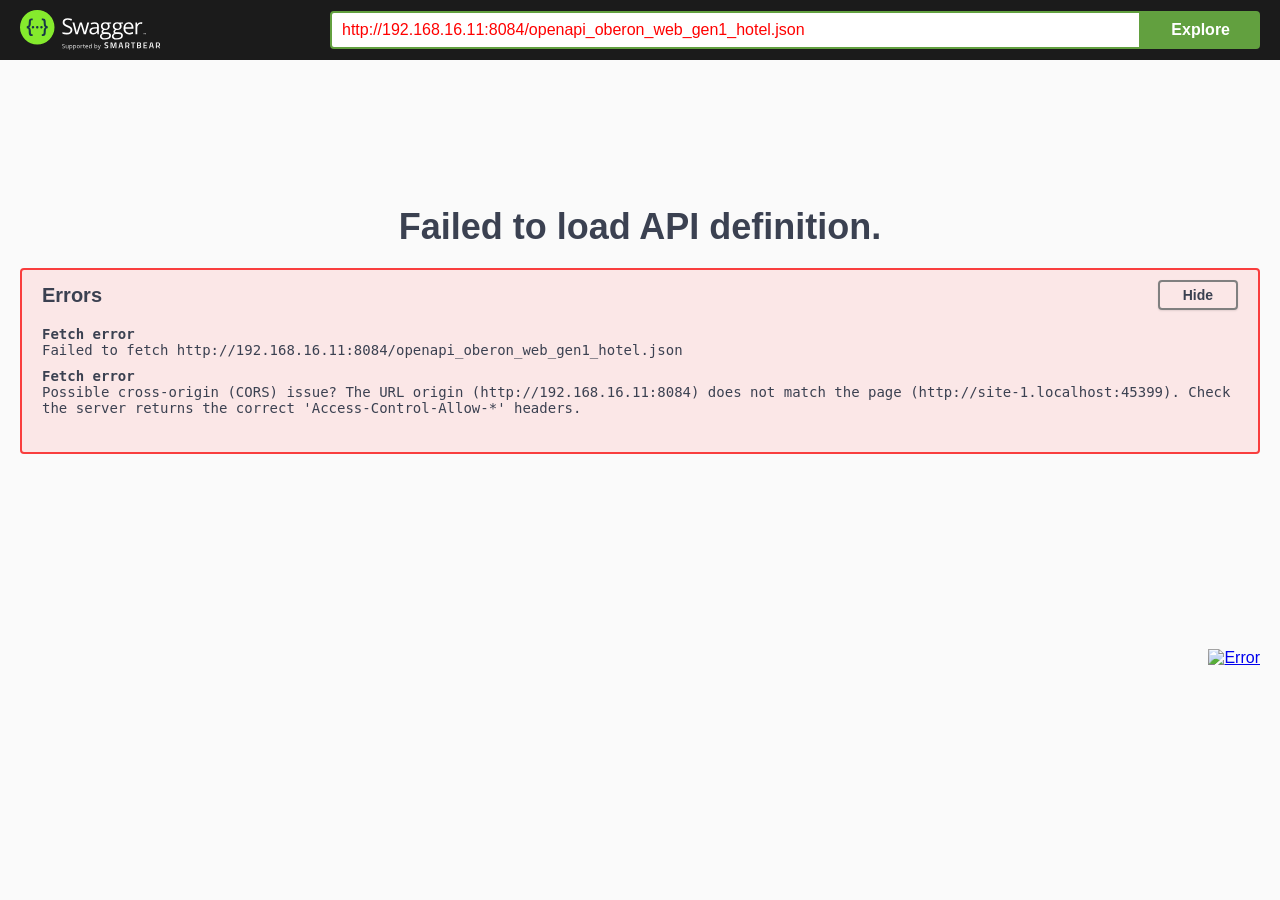
==== commit bc754846: "Aktualizované pre novú verziu" ====
--- a/swagger-ui-5-27/index.html
+++ b/swagger-ui-5-27/index.html
@@ -8,12 +8,19 @@
     <link rel="stylesheet" type="text/css" href="index.css" />
     <link rel="icon" type="image/png" href="./favicon-32x32.png" sizes="32x32" />
     <link rel="icon" type="image/png" href="./favicon-16x16.png" sizes="16x16" />
+    <style rel="stylesheet" type="text/css">
+        
+        .swagger-ui .renderedMarkdown blockquote p strong {
+            color: #f009 !important;
+        }
+    </style>
   </head>
 
   <body>
     <div id="swagger-ui"></div>
     <script src="./swagger-ui-bundle.js" charset="UTF-8"> </script>
     <script src="./swagger-ui-standalone-preset.js" charset="UTF-8"> </script>
+    <script src="./js-sha-1.js" charset="UTF-8"> </script>
     <script src="./swagger-initializer.js" charset="UTF-8"> </script>
   </body>
 </html>
